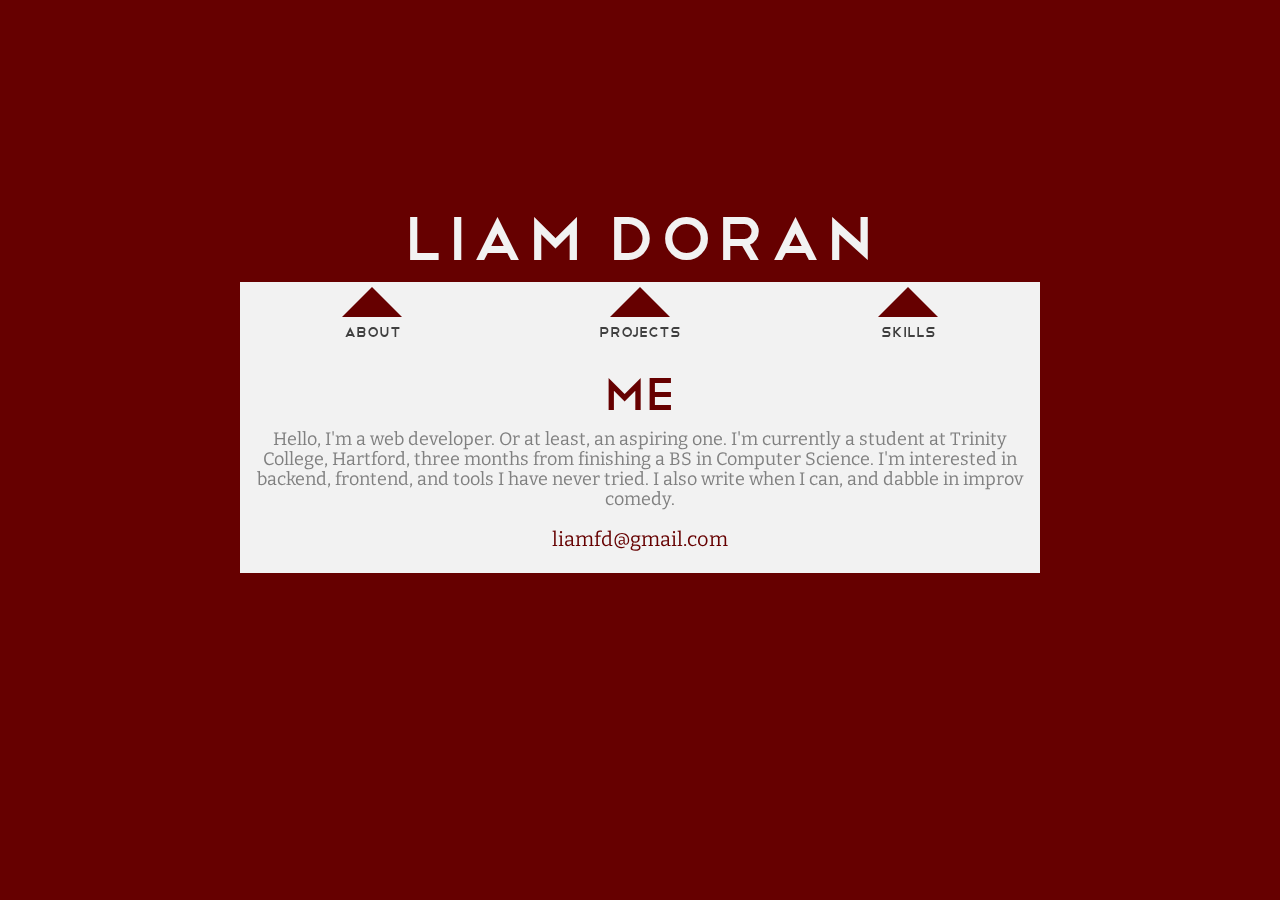
==== biopage.html @ 23847b9d "firefox fix for triangles added" ====
<!DOCTYPE html><html><head><title>Liam F Doran</title><meta charset="utf-8"><meta name="viewport" content="width=device-width, user-scalable=false"><link rel="stylesheet" type="text/css" href="resources/stylesheets/screen.css"><link href="http://fonts.googleapis.com/css?family=Bitter:400,700,400italic" rel="stylesheet" type="text/css"><script language="javascript" type="text/javascript" src="resources/js/lib/jquery-1.9.0.min.js"></script><script language="javascript" type="text/javascript" src="resources/js/background.js"></script><script language="javascript" type="text/javascript" src="resources/js/lib/jquery.flexslider-min.js"></script></head><body><div id="background-slider" class="flexslider_children"><div class="slides"><li><div class="color-container primary"></div><!--	include ../content/bio--></li><li><div class="color-container secondary"></div><!--	include ../content/bio--></li><li><div class="color-container tertiary"></div><!--	include ../content/bio--></li></div></div><div class="centered"><h1 class="name">Liam Doran</h1><div class="frameWrapper"><nav><div class="navBlock"><div class="navEleWrapper"><div class="navShapeBlock"><div class="filler"></div><div class="triangleContainer"><div class="ffTriangleWrapper"><div class="leftTriangle"></div><div class="midTriangle"></div><div class="rightTriangle"></div></div></div><div class="filler"></div></div><h3 class="navTitle">About</h3></div></div><div class="navBlock centerThird"><div class="navEleWrapper"><div class="navShapeBlock"><div class="filler"></div><div class="triangleContainer"><div class="ffTriangleWrapper"><div class="leftTriangle"></div><div class="midTriangle"></div><div class="rightTriangle"></div></div></div><div class="filler"></div></div><h3 class="navTitle">Projects</h3></div></div><div class="navBlock"><div class="navEleWrapper"><div class="navShapeBlock"><div class="filler"></div><div class="triangleContainer"><div class="ffTriangleWrapper"><div class="leftTriangle"></div><div class="midTriangle"></div><div class="rightTriangle"></div></div></div><div class="filler"></div></div><h3 class="navTitle">Skills</h3></div></div></nav><div class="frame"><div class="container"><!--#red red--><!--#green green--><!--#blue blue--><div class="content"><h2 class="aboutTitle">Me</h2><div class="bioText"><p>Hello, I'm a web developer. Or at least, an aspiring one. I'm currently
a student at Trinity College, Hartford, three months from finishing a BS in Computer Science.
I'm interested in backend, frontend, and tools I have never tried.
I also write when I can, and dabble in improv comedy.</p><a href="mailto:liamfd@gmail.com" class="email">liamfd@gmail.com</a></div></div></div></div></div></div></body></html>
---- resources/stylesheets/screen.css ----
/* Welcome to Compass.
 * In this file you should write your main styles. (or centralize your imports)
 * Import this file using the following HTML or equivalent:
 * <link href="/stylesheets/screen.css" media="screen, projection" rel="stylesheet" type="text/css" /> */
/* line 17, ../../../../../../var/lib/gems/1.9.1/gems/compass-0.12.2/frameworks/compass/stylesheets/compass/reset/_utilities.scss */
html, body, div, span, applet, object, iframe,
h1, h2, h3, h4, h5, h6, p, blockquote, pre,
a, abbr, acronym, address, big, cite, code,
del, dfn, em, img, ins, kbd, q, s, samp,
small, strike, strong, sub, sup, tt, var,
b, u, i, center,
dl, dt, dd, ol, ul, li,
fieldset, form, label, legend,
table, caption, tbody, tfoot, thead, tr, th, td,
article, aside, canvas, details, embed,
figure, figcaption, footer, header, hgroup,
menu, nav, output, ruby, section, summary,
time, mark, audio, video {
  margin: 0;
  padding: 0;
  border: 0;
  font: inherit;
  font-size: 100%;
  vertical-align: baseline;
}

/* line 22, ../../../../../../var/lib/gems/1.9.1/gems/compass-0.12.2/frameworks/compass/stylesheets/compass/reset/_utilities.scss */
html {
  line-height: 1;
}

/* line 24, ../../../../../../var/lib/gems/1.9.1/gems/compass-0.12.2/frameworks/compass/stylesheets/compass/reset/_utilities.scss */
ol, ul {
  list-style: none;
}

/* line 26, ../../../../../../var/lib/gems/1.9.1/gems/compass-0.12.2/frameworks/compass/stylesheets/compass/reset/_utilities.scss */
table {
  border-collapse: collapse;
  border-spacing: 0;
}

/* line 28, ../../../../../../var/lib/gems/1.9.1/gems/compass-0.12.2/frameworks/compass/stylesheets/compass/reset/_utilities.scss */
caption, th, td {
  text-align: left;
  font-weight: normal;
  vertical-align: middle;
}

/* line 30, ../../../../../../var/lib/gems/1.9.1/gems/compass-0.12.2/frameworks/compass/stylesheets/compass/reset/_utilities.scss */
q, blockquote {
  quotes: none;
}
/* line 103, ../../../../../../var/lib/gems/1.9.1/gems/compass-0.12.2/frameworks/compass/stylesheets/compass/reset/_utilities.scss */
q:before, q:after, blockquote:before, blockquote:after {
  content: "";
  content: none;
}

/* line 32, ../../../../../../var/lib/gems/1.9.1/gems/compass-0.12.2/frameworks/compass/stylesheets/compass/reset/_utilities.scss */
a img {
  border: none;
}

/* line 116, ../../../../../../var/lib/gems/1.9.1/gems/compass-0.12.2/frameworks/compass/stylesheets/compass/reset/_utilities.scss */
article, aside, details, figcaption, figure, footer, header, hgroup, menu, nav, section, summary {
  display: block;
}

@font-face {
  font-family: "telegrafico";
  src: url('/fonts/telegrafico/telegrafico.ttf') format('truetype');
}

/*
 * jQuery FlexSlider v2.2.0
 * http://www.woothemes.com/flexslider/
 *
 * Copyright 2012 WooThemes
 * Free to use under the GPLv2 license.
 * http://www.gnu.org/licenses/gpl-2.0.html
 *
 * Contributing author: Tyler Smith (@mbmufffin)
 */
/* Browser Resets
*********************************/
/* line 18, ../sass/utils/_flexslider.scss */
.flex-container a:active,
.flexslider a:active,
.flex-container a:focus,
.flexslider a:focus {
  outline: none;
}

/* line 21, ../sass/utils/_flexslider.scss */
.slides,
.flex-control-nav,
.flex-direction-nav {
  margin: 0;
  padding: 0;
  list-style: none;
}

/* Icon Fonts
*********************************/
/* Font-face Icons */
@font-face {
  font-family: 'flexslider-icon';
  src: url("fonts/flexslider-icon.eot");
  src: url("fonts/flexslider-icon.eot?#iefix") format("embedded-opentype"), url("fonts/flexslider-icon.woff") format("woff"), url("fonts/flexslider-icon.ttf") format("truetype"), url("fonts/flexslider-icon.svg#flexslider-icon") format("svg");
  font-weight: normal;
  font-style: normal;
}

/* FlexSlider Necessary Styles
*********************************/
/* line 39, ../sass/utils/_flexslider.scss */
.flexslider {
  margin: 0;
  padding: 0;
}

/* line 40, ../sass/utils/_flexslider.scss */
.flexslider .slides > li {
  display: none;
  -webkit-backface-visibility: hidden;
}

/* Hide the slides before the JS is loaded. Avoids image jumping */
/* line 41, ../sass/utils/_flexslider.scss */
.flexslider .slides img {
  width: 100%;
  display: block;
}

/* line 42, ../sass/utils/_flexslider.scss */
.flex-pauseplay span {
  text-transform: capitalize;
}

/* Clearfix for the .slides element */
/* line 45, ../sass/utils/_flexslider.scss */
.slides:after {
  content: "\0020";
  display: block;
  clear: both;
  visibility: hidden;
  line-height: 0;
  height: 0;
}

/* line 46, ../sass/utils/_flexslider.scss */
html[xmlns] .slides {
  display: block;
}

/* line 47, ../sass/utils/_flexslider.scss */
* html .slides {
  height: 1%;
}

/* No JavaScript Fallback */
/* If you are not using another script, such as Modernizr, make sure you
 * include js that eliminates this class on page load */
/* line 52, ../sass/utils/_flexslider.scss */
.no-js .slides > li:first-child {
  display: block;
}

/* FlexSlider Default Theme
*********************************/
/* line 56, ../sass/utils/_flexslider.scss */
.flexslider {
  margin: 0 0 60px;
  background: #fff;
  border: 4px solid #fff;
  position: relative;
  -webkit-border-radius: 4px;
  -moz-border-radius: 4px;
  -o-border-radius: 4px;
  border-radius: 4px;
  -webkit-box-shadow: 0 1px 4px rgba(0, 0, 0, 0.2);
  -moz-box-shadow: 0 1px 4px rgba(0, 0, 0, 0.2);
  -o-box-shadow: 0 1px 4px rgba(0, 0, 0, 0.2);
  box-shadow: 0 1px 4px rgba(0, 0, 0, 0.2);
  zoom: 1;
}

/* line 57, ../sass/utils/_flexslider.scss */
.flex-viewport {
  max-height: 2000px;
  -webkit-transition: all 1s ease;
  -moz-transition: all 1s ease;
  -o-transition: all 1s ease;
  transition: all 1s ease;
}

/* line 58, ../sass/utils/_flexslider.scss */
.loading .flex-viewport {
  max-height: 300px;
}

/* line 59, ../sass/utils/_flexslider.scss */
.flexslider .slides {
  zoom: 1;
}

/* line 60, ../sass/utils/_flexslider.scss */
.carousel li {
  margin-right: 5px;
}

/* Direction Nav */
/* line 63, ../sass/utils/_flexslider.scss */
.flex-direction-nav {
  *height: 0;
}

/* line 64, ../sass/utils/_flexslider.scss */
.flex-direction-nav a {
  display: block;
  width: 40px;
  height: 40px;
  margin: -20px 0 0;
  position: absolute;
  top: 50%;
  z-index: 10;
  overflow: hidden;
  opacity: 0;
  cursor: pointer;
  color: rgba(0, 0, 0, 0.8);
  text-shadow: 1px 1px 0 rgba(255, 255, 255, 0.3);
  -webkit-transition: all .3s ease;
  -moz-transition: all .3s ease;
  transition: all .3s ease;
}

/* line 65, ../sass/utils/_flexslider.scss */
.flex-direction-nav .flex-prev {
  left: -50px;
}

/* line 66, ../sass/utils/_flexslider.scss */
.flex-direction-nav .flex-next {
  right: -50px;
  text-align: right;
}

/* line 67, ../sass/utils/_flexslider.scss */
.flexslider:hover .flex-prev {
  opacity: 0.7;
  left: 10px;
}

/* line 68, ../sass/utils/_flexslider.scss */
.flexslider:hover .flex-next {
  opacity: 0.7;
  right: 10px;
}

/* line 69, ../sass/utils/_flexslider.scss */
.flexslider:hover .flex-next:hover, .flexslider:hover .flex-prev:hover {
  opacity: 1;
}

/* line 70, ../sass/utils/_flexslider.scss */
.flex-direction-nav .flex-disabled {
  opacity: 0 !important;
  filter: alpha(opacity=0);
  cursor: default;
}

/* line 71, ../sass/utils/_flexslider.scss */
.flex-direction-nav a:before {
  font-family: "flexslider-icon";
  font-size: 40px;
  display: inline-block;
  content: '\f001';
}

/* line 72, ../sass/utils/_flexslider.scss */
.flex-direction-nav a.flex-next:before {
  content: '\f002';
}

/* Pause/Play */
/* line 75, ../sass/utils/_flexslider.scss */
.flex-pauseplay a {
  display: block;
  width: 20px;
  height: 20px;
  position: absolute;
  bottom: 5px;
  left: 10px;
  opacity: 0.8;
  z-index: 10;
  overflow: hidden;
  cursor: pointer;
  color: #000;
}

/* line 76, ../sass/utils/_flexslider.scss */
.flex-pauseplay a:before {
  font-family: "flexslider-icon";
  font-size: 20px;
  display: inline-block;
  content: '\f004';
}

/* line 77, ../sass/utils/_flexslider.scss */
.flex-pauseplay a:hover {
  opacity: 1;
}

/* line 78, ../sass/utils/_flexslider.scss */
.flex-pauseplay a.flex-play:before {
  content: '\f003';
}

/* Control Nav */
/* line 81, ../sass/utils/_flexslider.scss */
.flex-control-nav {
  width: 100%;
  position: absolute;
  bottom: -40px;
  text-align: center;
}

/* line 82, ../sass/utils/_flexslider.scss */
.flex-control-nav li {
  margin: 0 6px;
  display: inline-block;
  zoom: 1;
  *display: inline;
}

/* line 83, ../sass/utils/_flexslider.scss */
.flex-control-paging li a {
  width: 11px;
  height: 11px;
  display: block;
  background: #666;
  background: rgba(0, 0, 0, 0.5);
  cursor: pointer;
  text-indent: -9999px;
  -webkit-border-radius: 20px;
  -moz-border-radius: 20px;
  -o-border-radius: 20px;
  border-radius: 20px;
  -webkit-box-shadow: inset 0 0 3px rgba(0, 0, 0, 0.3);
  -moz-box-shadow: inset 0 0 3px rgba(0, 0, 0, 0.3);
  -o-box-shadow: inset 0 0 3px rgba(0, 0, 0, 0.3);
  box-shadow: inset 0 0 3px rgba(0, 0, 0, 0.3);
}

/* line 84, ../sass/utils/_flexslider.scss */
.flex-control-paging li a:hover {
  background: #333;
  background: rgba(0, 0, 0, 0.7);
}

/* line 85, ../sass/utils/_flexslider.scss */
.flex-control-paging li a.flex-active {
  background: #000;
  background: rgba(0, 0, 0, 0.9);
  cursor: default;
}

/* line 87, ../sass/utils/_flexslider.scss */
.flex-control-thumbs {
  margin: 5px 0 0;
  position: static;
  overflow: hidden;
}

/* line 88, ../sass/utils/_flexslider.scss */
.flex-control-thumbs li {
  width: 25%;
  float: left;
  margin: 0;
}

/* line 89, ../sass/utils/_flexslider.scss */
.flex-control-thumbs img {
  width: 100%;
  display: block;
  opacity: .7;
  cursor: pointer;
}

/* line 90, ../sass/utils/_flexslider.scss */
.flex-control-thumbs img:hover {
  opacity: 1;
}

/* line 91, ../sass/utils/_flexslider.scss */
.flex-control-thumbs .flex-active {
  opacity: 1;
  cursor: default;
}

@media screen and (max-width: 860px) {
  /* line 94, ../sass/utils/_flexslider.scss */
  .flex-direction-nav .flex-prev {
    opacity: 1;
    left: 10px;
  }

  /* line 95, ../sass/utils/_flexslider.scss */
  .flex-direction-nav .flex-next {
    opacity: 1;
    right: 10px;
  }
}
/* line 1, ../sass/shared/_common.scss */
body {
  background-color: gray;
  font-size: 62.5%;
  height: 100%;
}

/* line 7, ../sass/shared/_common.scss */
h1, h2, h3, h4, h5, h6 {
  font-family: "telegrafico", "Times New Roman", sans-serif;
}

/* line 10, ../sass/shared/_common.scss */
h1 {
  font-size: 8em;
}

/* line 15, ../sass/shared/_common.scss */
h2 {
  font-size: 6em;
}

/* line 19, ../sass/shared/_common.scss */
h3 {
  font-size: 1.8em;
}

/* line 23, ../sass/shared/_common.scss */
p, a {
  font-family: "Bitter";
  font-size: 1.8em;
}

/* line 28, ../sass/shared/_common.scss */
img {
  max-width: 100%;
}

/* line 32, ../sass/shared/_common.scss */
*, *:before, *:after {
  -moz-box-sizing: border-box;
  -webkit-box-sizing: border-box;
  box-sizing: border-box;
}

/* line 36, ../sass/shared/_common.scss */
strong {
  font-weight: bold;
}

/* line 40, ../sass/shared/_common.scss */
.primary {
  background-color: #660000;
}

/* line 44, ../sass/shared/_common.scss */
.secondary {
  background-color: #001030;
}

/* line 48, ../sass/shared/_common.scss */
.tertiary {
  background-color: #004400;
}

/* line 1, ../sass/shared/_frame.scss */
#background-slider {
  background-color: gray;
  display: block;
  position: absolute;
  top: 0px;
  left: 0px;
  height: 100%;
  overflow: hidden !important;
  width: 100%;
  z-index: -1;
  border-width: 0px;
  margin-bottom: 0px;
}
/* line 15, ../sass/shared/_frame.scss */
#background-slider .slides {
  position: relative;
  height: 10000px;
  width: 100%;
  background-color: #0b0b0b;
}
/* line 22, ../sass/shared/_frame.scss */
#background-slider .slides li {
  position: relative;
  height: 100%;
  width: 100%;
}
/* line 27, ../sass/shared/_frame.scss */
#background-slider .slides li .color-container, #background-slider .slides li .primary, #background-slider .slides li .secondary, #background-slider .slides li .tertiary {
  position: relative;
  min-height: 100%;
  min-width: 100%;
}

/* line 38, ../sass/shared/_frame.scss */
.centered {
  margin-top: 15%;
  text-align: center;
}

/* line 42, ../sass/shared/_frame.scss */
.frameWrapper {
  display: inline-block;
  max-width: 800px;
  width: 100%;
  z-index: 10;
}

/* line 51, ../sass/shared/_frame.scss */
.frame {
  display: inline-block;
  background-color: #f2f2f2;
  width: 100%;
}

/* line 58, ../sass/shared/_frame.scss */
h1.name {
  letter-spacing: 3px;
  color: #f2f2f2;
  font-family: "telegrafico", "Times New Roman", sans-serif;
}

/* line 64, ../sass/shared/_frame.scss */
.container {
  padding: 20px 10px;
}

/* line 68, ../sass/shared/_frame.scss */
a.email {
  display: inline-block;
  text-decoration: none;
  margin-top: 20px;
  color: #660000;
  font-size: 20px;
}

		                                   /*
$triangleHeight: 30px; //really a width too
.navEleWrapper{
	width:100%;
	margin-top:$navHeight - $triangleHeight; //moves it as far from top as it can

	.triangle{
		display:inline-block;

		width: 0; 
		height: 0; 
		border-left: $triangleHeight solid transparent;
		border-right: $triangleHeight solid transparent;
		
		border-bottom: $triangleHeight solid $primary;

		-webkit-transition: all 0.3s ease-out;
		-moz-transition: all 0.3s ease-out;
		-ms-transition: all 0.3s ease-out; /* IE10 is actually unprefixed */
	/*	-o-transition: all 0.3s ease-out;
		transition: all 0.3s ease-out;
		//border-radius:10000px;
		//width:$circleDiameter;
		//height:$circleDiameter;
	}
	h3.title{

	}
}
*/
/*border-left: $triangleHeight solid transparent;
border-right: $triangleHeight solid transparent;
border-bottom:0px solid transparent;
border-top: $triangleHeight solid $primary;*/
/*
.navBlock:hover{
	background-color:$primary;
	.navCircle{
		background-color:$white;
	}
}*/
/* line 3, ../sass/shared/_newnav.scss */
nav {
  display: inline-block;
  height: 40px;
  text-align: center;
  width: 100%;
}

/* line 12, ../sass/shared/_newnav.scss */
.navBlock {
  display: inline-block;
  width: 33%;
}
/* line 17, ../sass/shared/_newnav.scss */
.navBlock .navEleWrapper {
  width: 100%;
  margin-top: 10px;
}
/* line 20, ../sass/shared/_newnav.scss */
.navBlock .navEleWrapper h3.navTitle {
  display: inline-block;
  background-color: #f2f2f2;
  color: #404040;
  width: 100%;
}

/* line 28, ../sass/shared/_newnav.scss */
.centerThird {
  width: 34%;
}

/* line 31, ../sass/shared/_newnav.scss */
.navShapeBlock {
  text-align: center;
  width: 100%;
  border: 5px solid #f2f2f2;
  display: table;
  table-layout: fixed;
  margin-left: auto;
  margin-right: auto;
}

/* line 43, ../sass/shared/_newnav.scss */
.ffTriangleWrapper {
  position: relative;
  display: block;
  height: 30px;
}

/* line 49, ../sass/shared/_newnav.scss */
.triangleContainer {
  display: table-cell;
  width: 60px;
  height: 30px;
}
/* line 54, ../sass/shared/_newnav.scss */
.triangleContainer .triangle, .triangleContainer .leftTriangle, .triangleContainer .rightTriangle, .triangleContainer .midTriangle {
  display: inline-block;
  position: absolute;
  left: 0;
  z-index: 2;
  width: 0;
  height: 0;
  border-top: 30px solid #f2f2f2;
  border-left: 30px solid transparent;
  border-right: 30px solid transparent;
}
/* line 70, ../sass/shared/_newnav.scss */
.triangleContainer .leftTriangle {
  left: 0;
  border-left: 0px solid transparent;
}
/* line 76, ../sass/shared/_newnav.scss */
.triangleContainer .rightTriangle {
  left: 30px;
  border-right: 0px solid transparent;
}
/* line 81, ../sass/shared/_newnav.scss */
.triangleContainer .midTriangle {
  border-top: 0px solid transparent;
  border-bottom: 30px solid transparent;
}

/* line 88, ../sass/shared/_newnav.scss */
.filler {
  display: table-cell;
  height: 30px;
  background-color: #f2f2f2;
}

/* line 94, ../sass/shared/_newnav.scss */
.triangleContainer:hover .midTriangle {
  border-bottom: 30px solid rgba(255, 255, 255, 0.3);
}

/* line 1, ../sass/content/_bio.scss */
h2.aboutTitle {
  color: #660000;
}

/* line 5, ../sass/content/_bio.scss */
.bioText {
  padding-top: 10px;
  line-height: 20px;
}
/* line 8, ../sass/content/_bio.scss */
.bioText p {
  color: gray;
}

/* line 13, ../sass/content/_bio.scss */
.bioWrapper {
  width: 100%;
}

/* line 4, ../sass/content/_projects.scss */
h2.projectsTitle {
  color: #001030;
}

/* line 7, ../sass/content/_projects.scss */
.projectsRow {
  width: 100%;
  text-align: center;
  min-height: 150px;
  margin-top: 10px;
}

/* line 13, ../sass/content/_projects.scss */
.project {
  display: inline-block;
  width: 30%;
  height: 30px;
  text-align: center;
}

/* line 20, ../sass/content/_projects.scss */
.projectImageContainer {
  width: 100%;
  height: 134px;
  position: relative;
  display: inline-block;
  	/*width:30%;
  	vertical-align:top;
  
  	background-color:$grey;
  	height:30px;*/
}
/* line 33, ../sass/content/_projects.scss */
.projectImageContainer .projectImage, .projectImageContainer .details {
  width: 100%;
  height: 133px;
  position: absolute;
  top: 0;
  left: 0;
  z-index: 1;
}
/* line 42, ../sass/content/_projects.scss */
.projectImageContainer .details {
  display: none;
  z-index: 10;
  background-color: rgba(0, 0, 0, 0.8);
}
/* line 46, ../sass/content/_projects.scss */
.projectImageContainer .details .text {
  margin-top: 16%;
  color: #f2f2f2;
}
/* line 60, ../sass/content/_projects.scss */
.projectImageContainer .projectImage {
  text-align: center;
}
/* line 62, ../sass/content/_projects.scss */
.projectImageContainer .projectImage img {
  display: inline-block;
}

@media only screen and (min-device-width: 800px), only screen and (min-width: 800px) {
  /* line 70, ../sass/content/_projects.scss */
  .projectImage:hover + .details, .details:hover {
    display: block;
  }
}
@media only screen and (max-device-width: 800px), only screen and (max-width: 800px) {
  /* line 76, ../sass/content/_projects.scss */
  h3 {
    color: #404040;
  }

  /* line 80, ../sass/content/_projects.scss */
  .project {
    width: 100%;
    min-height: 120px;
    text-align: left;
  }

  /* line 85, ../sass/content/_projects.scss */
  a.projectImageContainer {
    width: 100%;
    display: inline-block;
    position: static;
    text-align: center;
    min-height: 100px;
  }
  /* line 92, ../sass/content/_projects.scss */
  a.projectImageContainer .projectImage, a.projectImageContainer .details {
    height: 100px;
    position: static;
    display: inline-block;
    vertical-align: top;
  }
  /* line 98, ../sass/content/_projects.scss */
  a.projectImageContainer .details {
    background-color: #f2f2f2;
    width: 60%;
  }
  /* line 101, ../sass/content/_projects.scss */
  a.projectImageContainer .details .text {
    margin-top: 0%;
    color: gray;
  }
  /* line 106, ../sass/content/_projects.scss */
  a.projectImageContainer .projectImage {
    width: 40%;
  }

  /* line 110, ../sass/content/_projects.scss */
  .projectImage:hover + .details, .details:hover {
    display: inline-block;
  }

  /* line 114, ../sass/content/_projects.scss */
  img {
    max-height: 100%;
  }
}
/* line 1, ../sass/content/_contact.scss */
h2.contactTitle {
  color: #004400;
}

/* line 5, ../sass/content/_contact.scss */
.skillsContainer {
  display: inline-block;
  text-align: left;
  max-width: 600px;
  color: gray;
}

/* line 12, ../sass/content/_contact.scss */
.area {
  margin: 10px 0px;
}

/* line 1, ../sass/content/_single.scss */
.carWrapper {
  display: inline-block;
  width: 780px;
  text-align: center;
}

/* line 7, ../sass/content/_single.scss */
#content-slider {
  background-color: #f2f2f2;
  border-radius: 0px;
  border-width: 0px;
  box-shadow: none;
  margin-bottom: 0px;
}
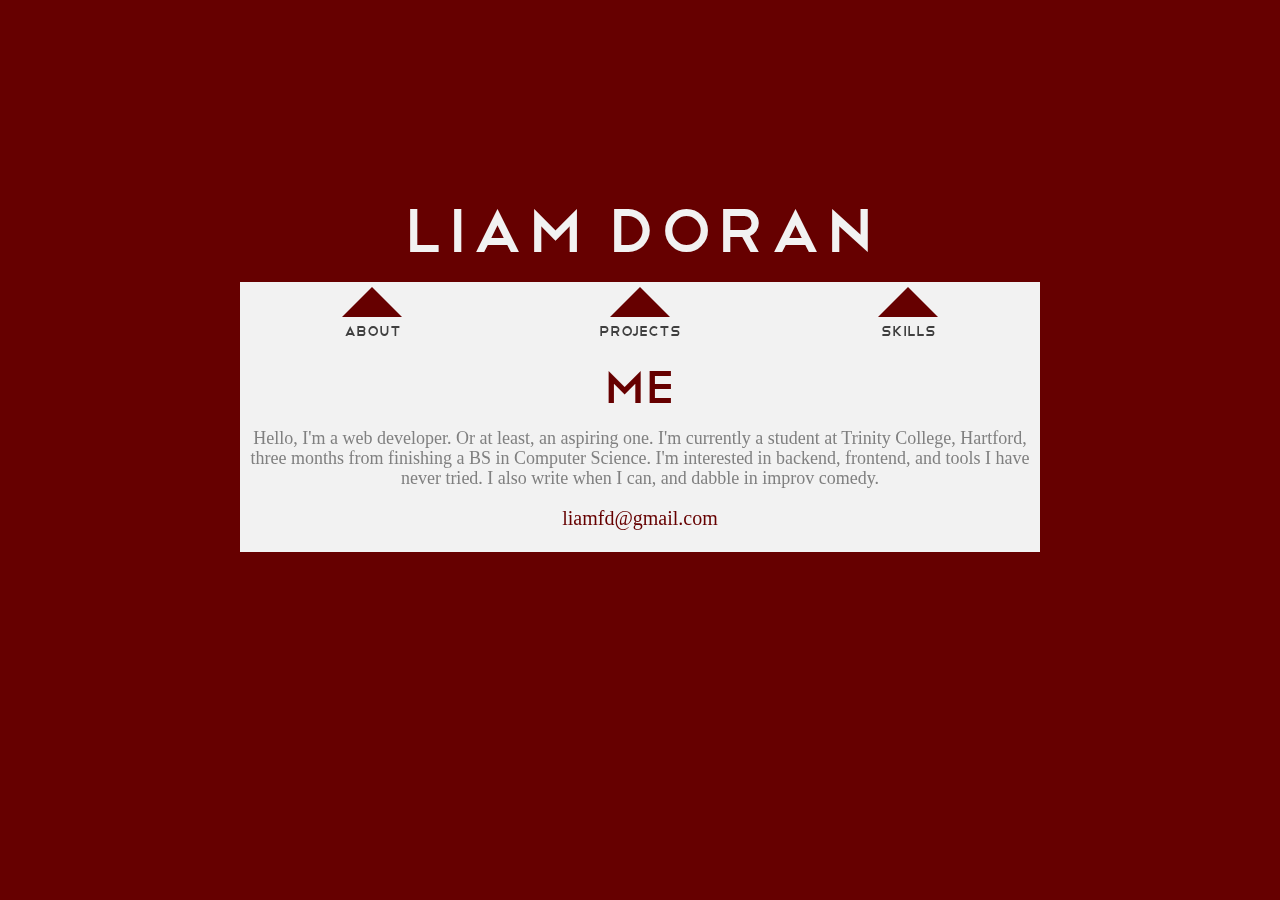
==== commit b86b7eb8: "perhaps fixed fonts, even for ie" ====
--- a/biopage.html
+++ b/biopage.html
@@ -1,4 +1,4 @@
-<!DOCTYPE html><html><head><title>Liam F Doran</title><meta charset="utf-8"><meta name="viewport" content="width=device-width, user-scalable=false"><link rel="stylesheet" type="text/css" href="resources/stylesheets/screen.css"><link href="http://fonts.googleapis.com/css?family=Bitter:400,700,400italic" rel="stylesheet" type="text/css"><script language="javascript" type="text/javascript" src="resources/js/lib/jquery-1.9.0.min.js"></script><script language="javascript" type="text/javascript" src="resources/js/background.js"></script><script language="javascript" type="text/javascript" src="resources/js/lib/jquery.flexslider-min.js"></script></head><body><div id="background-slider" class="flexslider_children"><div class="slides"><li><div class="color-container primary"></div><!--	include ../content/bio--></li><li><div class="color-container secondary"></div><!--	include ../content/bio--></li><li><div class="color-container tertiary"></div><!--	include ../content/bio--></li></div></div><div class="centered"><h1 class="name">Liam Doran</h1><div class="frameWrapper"><nav><div class="navBlock"><div class="navEleWrapper"><div class="navShapeBlock"><div class="filler"></div><div class="triangleContainer"><div class="ffTriangleWrapper"><div class="leftTriangle"></div><div class="midTriangle"></div><div class="rightTriangle"></div></div></div><div class="filler"></div></div><h3 class="navTitle">About</h3></div></div><div class="navBlock centerThird"><div class="navEleWrapper"><div class="navShapeBlock"><div class="filler"></div><div class="triangleContainer"><div class="ffTriangleWrapper"><div class="leftTriangle"></div><div class="midTriangle"></div><div class="rightTriangle"></div></div></div><div class="filler"></div></div><h3 class="navTitle">Projects</h3></div></div><div class="navBlock"><div class="navEleWrapper"><div class="navShapeBlock"><div class="filler"></div><div class="triangleContainer"><div class="ffTriangleWrapper"><div class="leftTriangle"></div><div class="midTriangle"></div><div class="rightTriangle"></div></div></div><div class="filler"></div></div><h3 class="navTitle">Skills</h3></div></div></nav><div class="frame"><div class="container"><!--#red red--><!--#green green--><!--#blue blue--><div class="content"><h2 class="aboutTitle">Me</h2><div class="bioText"><p>Hello, I'm a web developer. Or at least, an aspiring one. I'm currently
+<!DOCTYPE html><html><head><title>Liam F Doran</title><meta charset="utf-8"><meta name="viewport" content="width=device-width, user-scalable=false"><link rel="stylesheet" type="text/css" href="resources/stylesheets/screen.css"><script language="javascript" type="text/javascript" src="resources/js/lib/jquery-1.9.0.min.js"></script><script language="javascript" type="text/javascript" src="resources/js/background.js"></script><script language="javascript" type="text/javascript" src="resources/js/lib/jquery.flexslider-min.js"></script></head><body><div id="background-slider" class="flexslider_children"><div class="slides"><li><div class="color-container primary"></div><!--	include ../content/bio--></li><li><div class="color-container secondary"></div><!--	include ../content/bio--></li><li><div class="color-container tertiary"></div><!--	include ../content/bio--></li></div></div><div class="centered"><h1 class="name">Liam Doran</h1><div class="frameWrapper"><nav><div class="navBlock"><div class="navEleWrapper"><div class="navShapeBlock"><div class="filler"></div><div class="triangleContainer"><div class="ffTriangleWrapper"><div class="leftTriangle"></div><div class="midTriangle"></div><div class="rightTriangle"></div></div></div><div class="filler"></div></div><h3 class="navTitle">About</h3></div></div><div class="navBlock centerThird"><div class="navEleWrapper"><div class="navShapeBlock"><div class="filler"></div><div class="triangleContainer"><div class="ffTriangleWrapper"><div class="leftTriangle"></div><div class="midTriangle"></div><div class="rightTriangle"></div></div></div><div class="filler"></div></div><h3 class="navTitle">Projects</h3></div></div><div class="navBlock"><div class="navEleWrapper"><div class="navShapeBlock"><div class="filler"></div><div class="triangleContainer"><div class="ffTriangleWrapper"><div class="leftTriangle"></div><div class="midTriangle"></div><div class="rightTriangle"></div></div></div><div class="filler"></div></div><h3 class="navTitle">Skills</h3></div></div></nav><div class="frame"><div class="container"><!--#red red--><!--#green green--><!--#blue blue--><div class="content"><h2 class="aboutTitle">Me</h2><div class="bioText"><p>Hello, I'm a web developer. Or at least, an aspiring one. I'm currently
 a student at Trinity College, Hartford, three months from finishing a BS in Computer Science.
 I'm interested in backend, frontend, and tools I have never tried.
 I also write when I can, and dabble in improv comedy.</p><a href="mailto:liamfd@gmail.com" class="email">liamfd@gmail.com</a></div></div></div></div></div></div></body></html>--- a/resources/stylesheets/screen.css
+++ b/resources/stylesheets/screen.css
@@ -69,7 +69,21 @@
 
 @font-face {
   font-family: "telegrafico";
-  src: url('/fonts/telegrafico/telegrafico.ttf') format('truetype');
+  src: url('/fonts/telegrafico/telegrafico-webfont.eot');
+  src: url('/fonts/telegrafico/telegrafico-webfont.eot?#iefix') format('eot'), url('/fonts/telegrafico/telegrafico-webfont.ttf') format('truetype'), url('/fonts/telegrafico/telegrafico-webfont.svg') format('svg'), url('/fonts/telegrafico/telegrafico-webfont.woff') format('woff'), url('/fonts/telegrafico/telegrafico-webfont.eot') format('embedded-opentype');
+}
+
+@font-face {
+  font-family: "bitter";
+  src: url('/fonts/bitter/bitter-webfont.eot');
+  src: url('/fonts/bitter/bitter-webfont.eot?#iefix') format('eot'), url('/fonts/bitter/bitter-webfont.ttf') format('truetype'), url('/fonts/bitter/bitter-webfont.svg') format('svg'), url('/fonts/bitter/bitter-webfont.woff') format('woff'), url('/fonts/bitter/bitter-webfont.eot') format('embedded-opentype');
+}
+
+@font-face {
+  font-family: "bitter";
+  src: url('/fonts/bitter-bold/bitter-bold-webfont.eot');
+  src: url('/fonts/bitter-bold/bitter-bold-webfont.eot?#iefix') format('eot'), url('/fonts/bitter-bold/bitter-bold-webfont.ttf') format('truetype'), url('/fonts/bitter-bold/bitter-bold-webfont.svg') format('svg'), url('/fonts/bitter-bold/bitter-bold-webfont.woff') format('woff'), url('/fonts/bitter-bold/bitter-bold-webfont.eot') format('embedded-opentype');
+  font-weight: bold;
 }
 
 /*
@@ -421,7 +435,7 @@
 
 /* line 7, ../sass/shared/_common.scss */
 h1, h2, h3, h4, h5, h6 {
-  font-family: "telegrafico", "Times New Roman", sans-serif;
+  font-family: "telegrafico", Arial, Helvetica, sans-serif;
 }
 
 /* line 10, ../sass/shared/_common.scss */
@@ -441,7 +455,7 @@
 
 /* line 23, ../sass/shared/_common.scss */
 p, a {
-  font-family: "Bitter";
+  font-family: "bitter", Georgia, serif;
   font-size: 1.8em;
 }
 
@@ -536,7 +550,7 @@
 h1.name {
   letter-spacing: 3px;
   color: #f2f2f2;
-  font-family: "telegrafico", "Times New Roman", sans-serif;
+  font-family: "telegrafico", Arial, Helvetica, sans-serif;
 }
 
 /* line 64, ../sass/shared/_frame.scss */
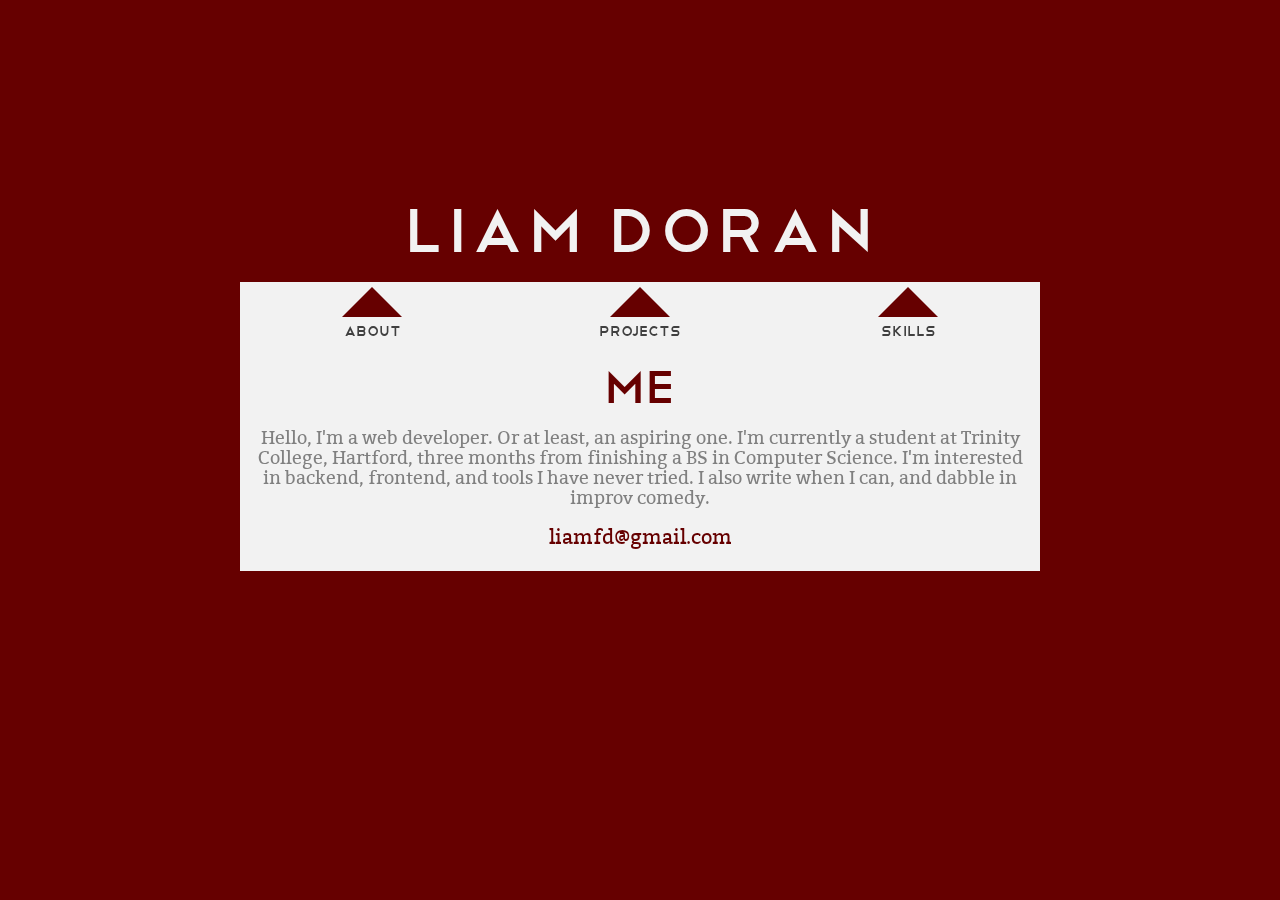
==== commit b273ec91: "fixed fonts" ====
--- a/biopage.html
+++ b/biopage.html
@@ -1,4 +1,4 @@
-<!DOCTYPE html><html><head><title>Liam F Doran</title><meta charset="utf-8"><meta name="viewport" content="width=device-width, user-scalable=false"><link rel="stylesheet" type="text/css" href="resources/stylesheets/screen.css"><script language="javascript" type="text/javascript" src="resources/js/lib/jquery-1.9.0.min.js"></script><script language="javascript" type="text/javascript" src="resources/js/background.js"></script><script language="javascript" type="text/javascript" src="resources/js/lib/jquery.flexslider-min.js"></script></head><body><div id="background-slider" class="flexslider_children"><div class="slides"><li><div class="color-container primary"></div><!--	include ../content/bio--></li><li><div class="color-container secondary"></div><!--	include ../content/bio--></li><li><div class="color-container tertiary"></div><!--	include ../content/bio--></li></div></div><div class="centered"><h1 class="name">Liam Doran</h1><div class="frameWrapper"><nav><div class="navBlock"><div class="navEleWrapper"><div class="navShapeBlock"><div class="filler"></div><div class="triangleContainer"><div class="ffTriangleWrapper"><div class="leftTriangle"></div><div class="midTriangle"></div><div class="rightTriangle"></div></div></div><div class="filler"></div></div><h3 class="navTitle">About</h3></div></div><div class="navBlock centerThird"><div class="navEleWrapper"><div class="navShapeBlock"><div class="filler"></div><div class="triangleContainer"><div class="ffTriangleWrapper"><div class="leftTriangle"></div><div class="midTriangle"></div><div class="rightTriangle"></div></div></div><div class="filler"></div></div><h3 class="navTitle">Projects</h3></div></div><div class="navBlock"><div class="navEleWrapper"><div class="navShapeBlock"><div class="filler"></div><div class="triangleContainer"><div class="ffTriangleWrapper"><div class="leftTriangle"></div><div class="midTriangle"></div><div class="rightTriangle"></div></div></div><div class="filler"></div></div><h3 class="navTitle">Skills</h3></div></div></nav><div class="frame"><div class="container"><!--#red red--><!--#green green--><!--#blue blue--><div class="content"><h2 class="aboutTitle">Me</h2><div class="bioText"><p>Hello, I'm a web developer. Or at least, an aspiring one. I'm currently
+<!DOCTYPE html><html><head><title>Liam F Doran</title><meta charset="utf-8"><meta name="viewport" content="width=device-width, user-scalable=false, initial-scale=1, maximum-scale=1"><link rel="stylesheet" type="text/css" href="resources/stylesheets/screen.css"><script language="javascript" type="text/javascript" src="resources/js/lib/jquery-1.9.0.min.js"></script><script language="javascript" type="text/javascript" src="resources/js/background.js"></script><script language="javascript" type="text/javascript" src="resources/js/lib/jquery.flexslider-min.js"></script></head><body><div id="background-slider" class="flexslider_children"><div class="slides"><li><div class="color-container primary"></div><!--	include ../content/bio--></li><li><div class="color-container secondary"></div><!--	include ../content/bio--></li><li><div class="color-container tertiary"></div><!--	include ../content/bio--></li></div></div><div class="centered"><h1 class="name">Liam Doran</h1><div class="frameWrapper"><nav><div class="navBlock"><div class="navEleWrapper"><div class="navShapeBlock"><div class="filler"></div><div class="triangleContainer"><div class="ffTriangleWrapper"><div class="leftTriangle"></div><div class="midTriangle"></div><div class="rightTriangle"></div></div></div><div class="filler"></div></div><h3 class="navTitle">About</h3></div></div><div class="navBlock centerThird"><div class="navEleWrapper"><div class="navShapeBlock"><div class="filler"></div><div class="triangleContainer"><div class="ffTriangleWrapper"><div class="leftTriangle"></div><div class="midTriangle"></div><div class="rightTriangle"></div></div></div><div class="filler"></div></div><h3 class="navTitle">Projects</h3></div></div><div class="navBlock"><div class="navEleWrapper"><div class="navShapeBlock"><div class="filler"></div><div class="triangleContainer"><div class="ffTriangleWrapper"><div class="leftTriangle"></div><div class="midTriangle"></div><div class="rightTriangle"></div></div></div><div class="filler"></div></div><h3 class="navTitle">Skills</h3></div></div></nav><div class="frame"><div class="container"><!--#red red--><!--#green green--><!--#blue blue--><div class="content"><h2 class="aboutTitle">Me</h2><div class="bioText"><p>Hello, I'm a web developer. Or at least, an aspiring one. I'm currently
 a student at Trinity College, Hartford, three months from finishing a BS in Computer Science.
 I'm interested in backend, frontend, and tools I have never tried.
 I also write when I can, and dabble in improv comedy.</p><a href="mailto:liamfd@gmail.com" class="email">liamfd@gmail.com</a></div></div></div></div></div></div></body></html>--- a/resources/stylesheets/screen.css
+++ b/resources/stylesheets/screen.css
@@ -75,14 +75,14 @@
 
 @font-face {
   font-family: "bitter";
-  src: url('/fonts/bitter/bitter-webfont.eot');
-  src: url('/fonts/bitter/bitter-webfont.eot?#iefix') format('eot'), url('/fonts/bitter/bitter-webfont.ttf') format('truetype'), url('/fonts/bitter/bitter-webfont.svg') format('svg'), url('/fonts/bitter/bitter-webfont.woff') format('woff'), url('/fonts/bitter/bitter-webfont.eot') format('embedded-opentype');
+  src: url('/fonts/Bitter/bitter-regular-webfont.eot');
+  src: url('/fonts/Bitter/bitter-regular-webfont.eot?#iefix') format('eot'), url('/fonts/Bitter/bitter-regular-webfont.ttf') format('truetype'), url('/fonts/Bitter/bitter-regular-webfont.svg') format('svg'), url('/fonts/Bitter/bitter-regular-webfont.woff') format('woff'), url('/fonts/Bitter/bitter-regular-webfont.eot') format('embedded-opentype');
 }
 
 @font-face {
   font-family: "bitter";
-  src: url('/fonts/bitter-bold/bitter-bold-webfont.eot');
-  src: url('/fonts/bitter-bold/bitter-bold-webfont.eot?#iefix') format('eot'), url('/fonts/bitter-bold/bitter-bold-webfont.ttf') format('truetype'), url('/fonts/bitter-bold/bitter-bold-webfont.svg') format('svg'), url('/fonts/bitter-bold/bitter-bold-webfont.woff') format('woff'), url('/fonts/bitter-bold/bitter-bold-webfont.eot') format('embedded-opentype');
+  src: url('/fonts/Bitter-bold/bitter-bold-webfont.eot');
+  src: url('/fonts/Bitter-bold/bitter-bold-webfont.eot?#iefix') format('eot'), url('/fonts/Bitter-bold/bitter-bold-webfont.ttf') format('truetype'), url('/fonts/Bitter-bold/bitter-bold-webfont.svg') format('svg'), url('/fonts/Bitter-bold/bitter-bold-webfont.woff') format('woff'), url('/fonts/Bitter-bold/bitter-bold-webfont.eot') format('embedded-opentype');
   font-weight: bold;
 }
 
@@ -459,11 +459,6 @@
   font-size: 1.8em;
 }
 
-/* line 28, ../sass/shared/_common.scss */
-img {
-  max-width: 100%;
-}
-
 /* line 32, ../sass/shared/_common.scss */
 *, *:before, *:after {
   -moz-box-sizing: border-box;
@@ -644,26 +639,28 @@
   text-align: center;
   width: 100%;
   border: 5px solid #f2f2f2;
-  display: table;
-  table-layout: fixed;
+  display: -webkit-box;
+  display: -moz-box;
+  display: -ms-flexbox;
+  display: -webkit-flex;
+  display: flex;
   margin-left: auto;
   margin-right: auto;
 }
 
-/* line 43, ../sass/shared/_newnav.scss */
+/* line 44, ../sass/shared/_newnav.scss */
 .ffTriangleWrapper {
   position: relative;
   display: block;
   height: 30px;
 }
 
-/* line 49, ../sass/shared/_newnav.scss */
+/* line 50, ../sass/shared/_newnav.scss */
 .triangleContainer {
-  display: table-cell;
   width: 60px;
   height: 30px;
 }
-/* line 54, ../sass/shared/_newnav.scss */
+/* line 55, ../sass/shared/_newnav.scss */
 .triangleContainer .triangle, .triangleContainer .leftTriangle, .triangleContainer .rightTriangle, .triangleContainer .midTriangle {
   display: inline-block;
   position: absolute;
@@ -675,30 +672,34 @@
   border-left: 30px solid transparent;
   border-right: 30px solid transparent;
 }
-/* line 70, ../sass/shared/_newnav.scss */
+/* line 71, ../sass/shared/_newnav.scss */
 .triangleContainer .leftTriangle {
   left: 0;
   border-left: 0px solid transparent;
 }
-/* line 76, ../sass/shared/_newnav.scss */
+/* line 77, ../sass/shared/_newnav.scss */
 .triangleContainer .rightTriangle {
   left: 30px;
   border-right: 0px solid transparent;
 }
-/* line 81, ../sass/shared/_newnav.scss */
+/* line 82, ../sass/shared/_newnav.scss */
 .triangleContainer .midTriangle {
   border-top: 0px solid transparent;
   border-bottom: 30px solid transparent;
 }
 
-/* line 88, ../sass/shared/_newnav.scss */
+/* line 89, ../sass/shared/_newnav.scss */
 .filler {
-  display: table-cell;
+  -webkit-box-flex: 1;
+  -moz-box-flex: 1;
+  -webkit-flex: 1;
+  -ms-flex: 1;
+  flex: 1;
   height: 30px;
   background-color: #f2f2f2;
 }
 
-/* line 94, ../sass/shared/_newnav.scss */
+/* line 96, ../sass/shared/_newnav.scss */
 .triangleContainer:hover .midTriangle {
   border-bottom: 30px solid rgba(255, 255, 255, 0.3);
 }
@@ -743,20 +744,26 @@
   height: 30px;
   text-align: center;
 }
-
-/* line 20, ../sass/content/_projects.scss */
+/* line 18, ../sass/content/_projects.scss */
+.project h3 {
+  font-weight: bold;
+  font-color: #001030;
+}
+
+/* line 24, ../sass/content/_projects.scss */
 .projectImageContainer {
   width: 100%;
   height: 134px;
   position: relative;
   display: inline-block;
+  overflow: hidden;
   	/*width:30%;
   	vertical-align:top;
   
   	background-color:$grey;
   	height:30px;*/
 }
-/* line 33, ../sass/content/_projects.scss */
+/* line 37, ../sass/content/_projects.scss */
 .projectImageContainer .projectImage, .projectImageContainer .details {
   width: 100%;
   height: 133px;
@@ -765,83 +772,90 @@
   left: 0;
   z-index: 1;
 }
-/* line 42, ../sass/content/_projects.scss */
+/* line 46, ../sass/content/_projects.scss */
 .projectImageContainer .details {
   display: none;
   z-index: 10;
   background-color: rgba(0, 0, 0, 0.8);
 }
-/* line 46, ../sass/content/_projects.scss */
+/* line 50, ../sass/content/_projects.scss */
 .projectImageContainer .details .text {
   margin-top: 16%;
   color: #f2f2f2;
 }
-/* line 60, ../sass/content/_projects.scss */
+/* line 64, ../sass/content/_projects.scss */
 .projectImageContainer .projectImage {
   text-align: center;
 }
-/* line 62, ../sass/content/_projects.scss */
+/* line 66, ../sass/content/_projects.scss */
 .projectImageContainer .projectImage img {
   display: inline-block;
 }
 
 @media only screen and (min-device-width: 800px), only screen and (min-width: 800px) {
-  /* line 70, ../sass/content/_projects.scss */
+  /* line 74, ../sass/content/_projects.scss */
   .projectImage:hover + .details, .details:hover {
     display: block;
   }
 }
 @media only screen and (max-device-width: 800px), only screen and (max-width: 800px) {
-  /* line 76, ../sass/content/_projects.scss */
-  h3 {
-    color: #404040;
-  }
-
   /* line 80, ../sass/content/_projects.scss */
   .project {
     width: 100%;
-    min-height: 120px;
-    text-align: left;
-  }
-
-  /* line 85, ../sass/content/_projects.scss */
+    max-width: 480px;
+    min-height: 100px;
+    text-align: center;
+    color: #303030;
+  }
+  /* line 86, ../sass/content/_projects.scss */
+  .project h3 {
+    color: #001030;
+    font-size: 2em;
+    font-weight: bold;
+  }
+
+  /* line 92, ../sass/content/_projects.scss */
   a.projectImageContainer {
     width: 100%;
     display: inline-block;
     position: static;
     text-align: center;
-    min-height: 100px;
-  }
-  /* line 92, ../sass/content/_projects.scss */
+    height: 100px;
+    background-color: #303030;
+    border-radius: 5px;
+    margin-bottom: 10px;
+  }
+  /* line 103, ../sass/content/_projects.scss */
   a.projectImageContainer .projectImage, a.projectImageContainer .details {
     height: 100px;
     position: static;
     display: inline-block;
     vertical-align: top;
   }
-  /* line 98, ../sass/content/_projects.scss */
+  /* line 109, ../sass/content/_projects.scss */
   a.projectImageContainer .details {
-    background-color: #f2f2f2;
-    width: 60%;
-  }
-  /* line 101, ../sass/content/_projects.scss */
+    background-color: #303030;
+    padding: 10px;
+    max-width: 60%;
+  }
+  /* line 113, ../sass/content/_projects.scss */
   a.projectImageContainer .details .text {
     margin-top: 0%;
-    color: gray;
-  }
-  /* line 106, ../sass/content/_projects.scss */
+    text-align: right;
+  }
+  /* line 124, ../sass/content/_projects.scss */
   a.projectImageContainer .projectImage {
     width: 40%;
   }
-
-  /* line 110, ../sass/content/_projects.scss */
+  /* line 129, ../sass/content/_projects.scss */
+  a.projectImageContainer .projectImage img {
+    max-height: 100%;
+    max-width: none;
+  }
+
+  /* line 136, ../sass/content/_projects.scss */
   .projectImage:hover + .details, .details:hover {
     display: inline-block;
-  }
-
-  /* line 114, ../sass/content/_projects.scss */
-  img {
-    max-height: 100%;
   }
 }
 /* line 1, ../sass/content/_contact.scss */
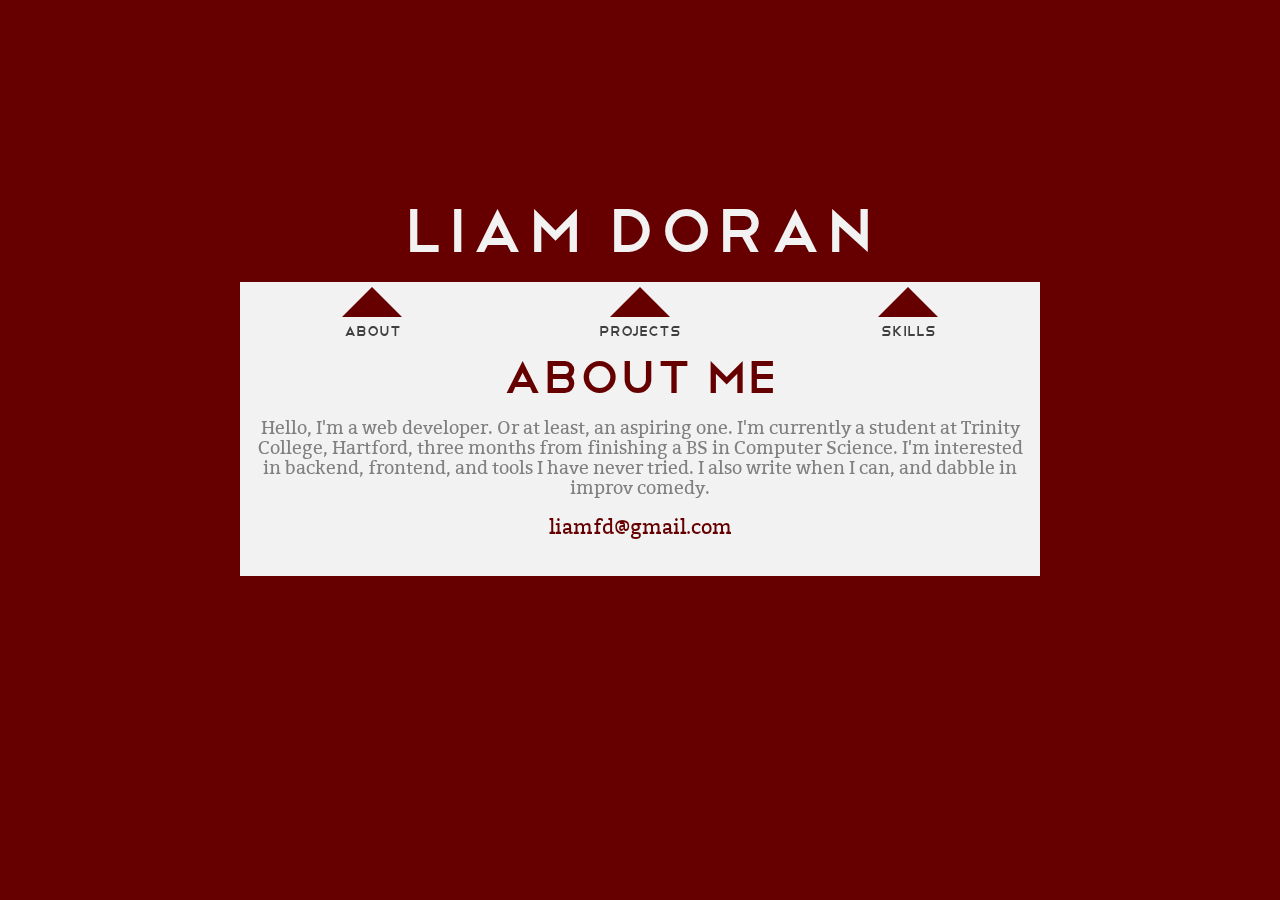
==== commit f8d657ab: "some changes to the mobile projects, mostly font-size" ====
--- a/biopage.html
+++ b/biopage.html
@@ -1,4 +1,4 @@
-<!DOCTYPE html><html><head><title>Liam F Doran</title><meta charset="utf-8"><meta name="viewport" content="width=device-width, user-scalable=false, initial-scale=1, maximum-scale=1"><link rel="stylesheet" type="text/css" href="resources/stylesheets/screen.css"><script language="javascript" type="text/javascript" src="resources/js/lib/jquery-1.9.0.min.js"></script><script language="javascript" type="text/javascript" src="resources/js/background.js"></script><script language="javascript" type="text/javascript" src="resources/js/lib/jquery.flexslider-min.js"></script></head><body><div id="background-slider" class="flexslider_children"><div class="slides"><li><div class="color-container primary"></div><!--	include ../content/bio--></li><li><div class="color-container secondary"></div><!--	include ../content/bio--></li><li><div class="color-container tertiary"></div><!--	include ../content/bio--></li></div></div><div class="centered"><h1 class="name">Liam Doran</h1><div class="frameWrapper"><nav><div class="navBlock"><div class="navEleWrapper"><div class="navShapeBlock"><div class="filler"></div><div class="triangleContainer"><div class="ffTriangleWrapper"><div class="leftTriangle"></div><div class="midTriangle"></div><div class="rightTriangle"></div></div></div><div class="filler"></div></div><h3 class="navTitle">About</h3></div></div><div class="navBlock centerThird"><div class="navEleWrapper"><div class="navShapeBlock"><div class="filler"></div><div class="triangleContainer"><div class="ffTriangleWrapper"><div class="leftTriangle"></div><div class="midTriangle"></div><div class="rightTriangle"></div></div></div><div class="filler"></div></div><h3 class="navTitle">Projects</h3></div></div><div class="navBlock"><div class="navEleWrapper"><div class="navShapeBlock"><div class="filler"></div><div class="triangleContainer"><div class="ffTriangleWrapper"><div class="leftTriangle"></div><div class="midTriangle"></div><div class="rightTriangle"></div></div></div><div class="filler"></div></div><h3 class="navTitle">Skills</h3></div></div></nav><div class="frame"><div class="container"><!--#red red--><!--#green green--><!--#blue blue--><div class="content"><h2 class="aboutTitle">Me</h2><div class="bioText"><p>Hello, I'm a web developer. Or at least, an aspiring one. I'm currently
+<!DOCTYPE html><html><head><title>Liam F Doran</title><meta charset="utf-8"><meta name="viewport" content="width=device-width, user-scalable=false, initial-scale=1, maximum-scale=1"><link rel="stylesheet" type="text/css" href="resources/stylesheets/screen.css"><script language="javascript" type="text/javascript" src="resources/js/lib/jquery-1.9.0.min.js"></script><script language="javascript" type="text/javascript" src="resources/js/background.js"></script><script language="javascript" type="text/javascript" src="resources/js/lib/jquery.flexslider-min.js"></script></head><body><div id="background-slider" class="flexslider_children"><div class="slides"><li><div class="color-container primary"></div><!--	include ../content/bio--></li><li><div class="color-container secondary"></div><!--	include ../content/bio--></li><li><div class="color-container tertiary"></div><!--	include ../content/bio--></li></div></div><div class="centered"><h1 class="name">Liam Doran</h1><div class="frameWrapper"><nav><div class="navBlock"><div class="navEleWrapper"><div class="navShapeBlock"><div class="filler"></div><div class="triangleContainer"><div class="ffTriangleWrapper"><div class="leftTriangle"></div><div class="midTriangle"></div><div class="rightTriangle"></div></div></div><div class="filler"></div></div><h3 class="navTitle">About</h3></div></div><div class="navBlock centerThird"><div class="navEleWrapper"><div class="navShapeBlock"><div class="filler"></div><div class="triangleContainer"><div class="ffTriangleWrapper"><div class="leftTriangle"></div><div class="midTriangle"></div><div class="rightTriangle"></div></div></div><div class="filler"></div></div><h3 class="navTitle">Projects</h3></div></div><div class="navBlock"><div class="navEleWrapper"><div class="navShapeBlock"><div class="filler"></div><div class="triangleContainer"><div class="ffTriangleWrapper"><div class="leftTriangle"></div><div class="midTriangle"></div><div class="rightTriangle"></div></div></div><div class="filler"></div></div><h3 class="navTitle">Skills</h3></div></div></nav><div class="frame"><div class="container"><!--#red red--><!--#green green--><!--#blue blue--><div class="content"><h2 class="aboutTitle">About Me</h2><div class="bioText"><p>Hello, I'm a web developer. Or at least, an aspiring one. I'm currently
 a student at Trinity College, Hartford, three months from finishing a BS in Computer Science.
 I'm interested in backend, frontend, and tools I have never tried.
 I also write when I can, and dabble in improv comedy.</p><a href="mailto:liamfd@gmail.com" class="email">liamfd@gmail.com</a></div></div></div></div></div></div></body></html>--- a/resources/stylesheets/screen.css
+++ b/resources/stylesheets/screen.css
@@ -550,10 +550,13 @@
 
 /* line 64, ../sass/shared/_frame.scss */
 .container {
-  padding: 20px 10px;
-}
-
-/* line 68, ../sass/shared/_frame.scss */
+  padding-top: 10px;
+  padding-left: 10px;
+  padding-right: 10px;
+  padding-bottom: 35px;
+}
+
+/* line 71, ../sass/shared/_frame.scss */
 a.email {
   display: inline-block;
   text-decoration: none;
@@ -562,6 +565,12 @@
   font-size: 20px;
 }
 
+@media only screen and (max-device-width: 480px), only screen and (max-width: 480px) {
+  /* line 81, ../sass/shared/_frame.scss */
+  .centered {
+    margin-top: 0px;
+  }
+}
 		                                   /*
 $triangleHeight: 30px; //really a width too
 .navEleWrapper{
@@ -741,7 +750,6 @@
 .project {
   display: inline-block;
   width: 30%;
-  height: 30px;
   text-align: center;
 }
 /* line 18, ../sass/content/_projects.scss */
@@ -753,10 +761,8 @@
 /* line 24, ../sass/content/_projects.scss */
 .projectImageContainer {
   width: 100%;
-  height: 134px;
   position: relative;
   display: inline-block;
-  overflow: hidden;
   	/*width:30%;
   	vertical-align:top;
   
@@ -783,79 +789,88 @@
   margin-top: 16%;
   color: #f2f2f2;
 }
-/* line 64, ../sass/content/_projects.scss */
+/* line 55, ../sass/content/_projects.scss */
 .projectImageContainer .projectImage {
   text-align: center;
 }
-/* line 66, ../sass/content/_projects.scss */
+/* line 57, ../sass/content/_projects.scss */
 .projectImageContainer .projectImage img {
   display: inline-block;
 }
 
 @media only screen and (min-device-width: 800px), only screen and (min-width: 800px) {
-  /* line 74, ../sass/content/_projects.scss */
+  /* line 65, ../sass/content/_projects.scss */
   .projectImage:hover + .details, .details:hover {
     display: block;
   }
 }
 @media only screen and (max-device-width: 800px), only screen and (max-width: 800px) {
-  /* line 80, ../sass/content/_projects.scss */
+  /* line 71, ../sass/content/_projects.scss */
   .project {
     width: 100%;
     max-width: 480px;
-    min-height: 100px;
     text-align: center;
     color: #303030;
   }
-  /* line 86, ../sass/content/_projects.scss */
+  /* line 77, ../sass/content/_projects.scss */
   .project h3 {
     color: #001030;
     font-size: 2em;
     font-weight: bold;
   }
 
-  /* line 92, ../sass/content/_projects.scss */
-  a.projectImageContainer {
+  /* line 83, ../sass/content/_projects.scss */
+  .projectImageContainer {
+    display: -webkit-box;
+    display: -moz-box;
+    display: -ms-flexbox;
+    display: -webkit-flex;
+    display: flex;
+    position: static;
     width: 100%;
-    display: inline-block;
-    position: static;
-    text-align: center;
-    height: 100px;
+    margin-bottom: 10px;
     background-color: #303030;
     border-radius: 5px;
-    margin-bottom: 10px;
-  }
-  /* line 103, ../sass/content/_projects.scss */
-  a.projectImageContainer .projectImage, a.projectImageContainer .details {
-    height: 100px;
+    overflow: hidden;
+    text-decoration: none;
+  }
+  /* line 96, ../sass/content/_projects.scss */
+  .projectImageContainer .projectImage, .projectImageContainer .details {
     position: static;
     display: inline-block;
     vertical-align: top;
-  }
-  /* line 109, ../sass/content/_projects.scss */
-  a.projectImageContainer .details {
+    height: 100%;
+  }
+  /* line 103, ../sass/content/_projects.scss */
+  .projectImageContainer .details {
+    -webkit-box-flex: 1;
+    -moz-box-flex: 1;
+    -webkit-flex: 1;
+    -ms-flex: 1;
+    flex: 1;
     background-color: #303030;
     padding: 10px;
-    max-width: 60%;
-  }
-  /* line 113, ../sass/content/_projects.scss */
-  a.projectImageContainer .details .text {
+    font-size: .9em;
+  }
+  /* line 108, ../sass/content/_projects.scss */
+  .projectImageContainer .details .text {
     margin-top: 0%;
     text-align: right;
   }
-  /* line 124, ../sass/content/_projects.scss */
-  a.projectImageContainer .projectImage {
-    width: 40%;
-  }
-  /* line 129, ../sass/content/_projects.scss */
-  a.projectImageContainer .projectImage img {
-    max-height: 100%;
-    max-width: none;
-  }
-
-  /* line 136, ../sass/content/_projects.scss */
+  /* line 113, ../sass/content/_projects.scss */
+  .projectImageContainer .projectImage {
+    max-width: 40%;
+  }
+
+  /* line 119, ../sass/content/_projects.scss */
   .projectImage:hover + .details, .details:hover {
     display: inline-block;
+  }
+}
+@media only screen and (max-device-width: 360px), only screen and (max-width: 360px) {
+  /* line 129, ../sass/content/_projects.scss */
+  .projectImageContainer .details {
+    font-size: .8em;
   }
 }
 /* line 1, ../sass/content/_contact.scss */
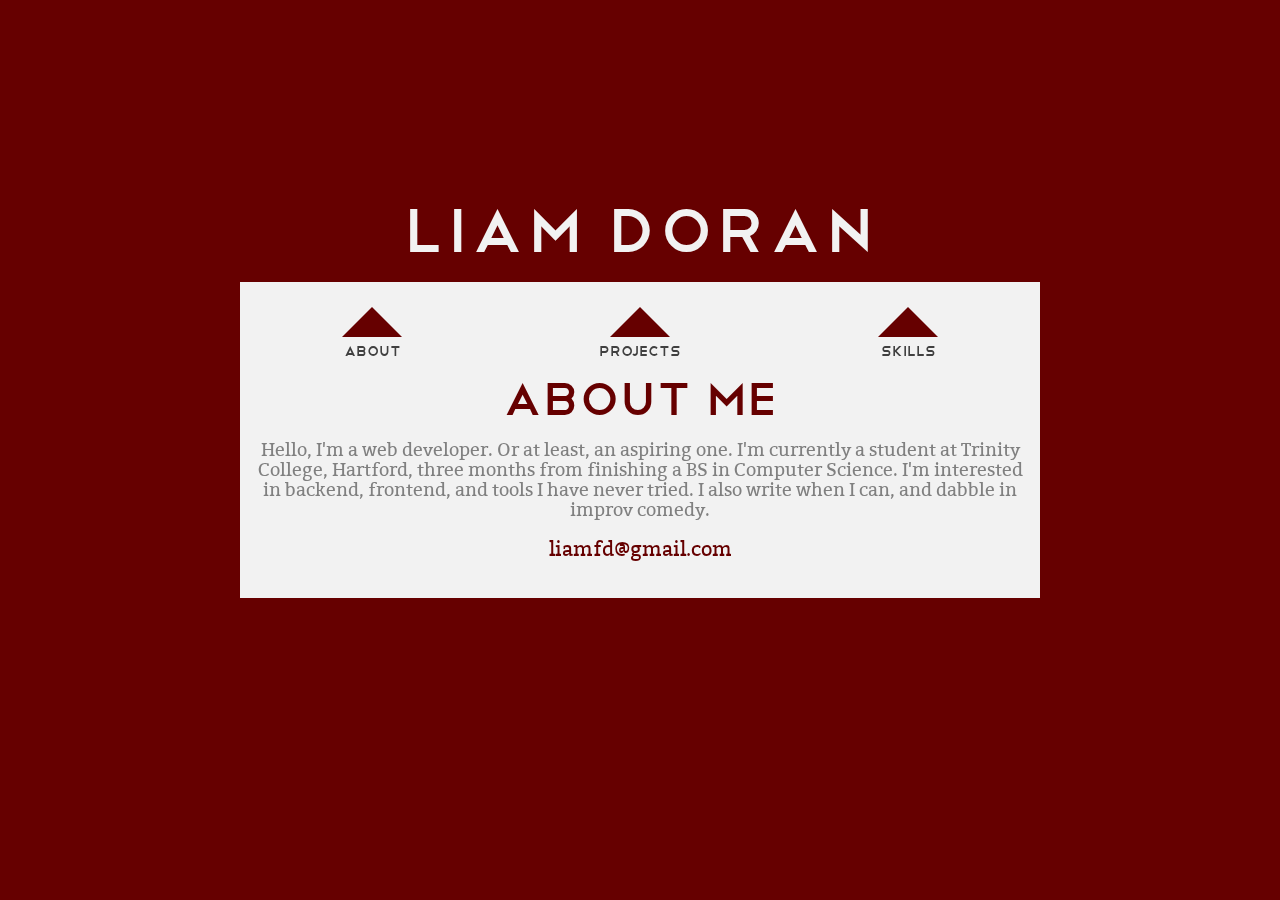
==== commit bbf13cb1: "cleaned up triangles" ====
--- a/biopage.html
+++ b/biopage.html
@@ -1,4 +1,4 @@
-<!DOCTYPE html><html><head><title>Liam F Doran</title><meta charset="utf-8"><meta name="viewport" content="width=device-width, user-scalable=false, initial-scale=1, maximum-scale=1"><link rel="stylesheet" type="text/css" href="resources/stylesheets/screen.css"><script language="javascript" type="text/javascript" src="resources/js/lib/jquery-1.9.0.min.js"></script><script language="javascript" type="text/javascript" src="resources/js/background.js"></script><script language="javascript" type="text/javascript" src="resources/js/lib/jquery.flexslider-min.js"></script></head><body><div id="background-slider" class="flexslider_children"><div class="slides"><li><div class="color-container primary"></div><!--	include ../content/bio--></li><li><div class="color-container secondary"></div><!--	include ../content/bio--></li><li><div class="color-container tertiary"></div><!--	include ../content/bio--></li></div></div><div class="centered"><h1 class="name">Liam Doran</h1><div class="frameWrapper"><nav><div class="navBlock"><div class="navEleWrapper"><div class="navShapeBlock"><div class="filler"></div><div class="triangleContainer"><div class="ffTriangleWrapper"><div class="leftTriangle"></div><div class="midTriangle"></div><div class="rightTriangle"></div></div></div><div class="filler"></div></div><h3 class="navTitle">About</h3></div></div><div class="navBlock centerThird"><div class="navEleWrapper"><div class="navShapeBlock"><div class="filler"></div><div class="triangleContainer"><div class="ffTriangleWrapper"><div class="leftTriangle"></div><div class="midTriangle"></div><div class="rightTriangle"></div></div></div><div class="filler"></div></div><h3 class="navTitle">Projects</h3></div></div><div class="navBlock"><div class="navEleWrapper"><div class="navShapeBlock"><div class="filler"></div><div class="triangleContainer"><div class="ffTriangleWrapper"><div class="leftTriangle"></div><div class="midTriangle"></div><div class="rightTriangle"></div></div></div><div class="filler"></div></div><h3 class="navTitle">Skills</h3></div></div></nav><div class="frame"><div class="container"><!--#red red--><!--#green green--><!--#blue blue--><div class="content"><h2 class="aboutTitle">About Me</h2><div class="bioText"><p>Hello, I'm a web developer. Or at least, an aspiring one. I'm currently
+<!DOCTYPE html><html><head><title>Liam F Doran</title><meta charset="utf-8"><meta name="viewport" content="width=device-width, user-scalable=false, initial-scale=1, maximum-scale=1"><link rel="stylesheet" type="text/css" href="resources/stylesheets/screen.css"><script language="javascript" type="text/javascript" src="resources/js/lib/jquery-1.9.0.min.js"></script><script language="javascript" type="text/javascript" src="resources/js/background.js"></script><script language="javascript" type="text/javascript" src="resources/js/lib/jquery.flexslider-min.js"></script></head><body><div id="background-slider" class="flexslider_children"><div class="slides"><li><div class="color-container primary"></div><!--	include ../content/bio--></li><li><div class="color-container secondary"></div><!--	include ../content/bio--></li><li><div class="color-container tertiary"></div><!--	include ../content/bio--></li></div></div><div class="centered"><h1 class="name">Liam Doran</h1><div class="frameWrapper"><nav><div class="navBlock"><div class="navEleWrapper"><div class="navShapeBlock"><div class="filler"></div><div class="triangleContainer"><div class="ffTriangleWrapper"><div class="midTriangle"></div></div></div><div class="filler"></div></div><h3 class="navTitle">About</h3></div></div><div class="navBlock centerThird"><div class="navEleWrapper"><div class="navShapeBlock"><div class="filler"></div><div class="triangleContainer"><div class="ffTriangleWrapper"><div class="midTriangle"></div></div></div><div class="filler"></div></div><h3 class="navTitle">Projects</h3></div></div><div class="navBlock"><div class="navEleWrapper"><div class="navShapeBlock"><div class="filler"></div><div class="triangleContainer"><div class="ffTriangleWrapper"><div class="midTriangle"></div></div></div><div class="filler"></div></div><h3 class="navTitle">Skills</h3></div></div></nav><div class="frame"><div class="container"><!--#red red--><!--#green green--><!--#blue blue--><div class="content"><h2 class="aboutTitle">About Me</h2><div class="bioText"><p>Hello, I'm a web developer. Or at least, an aspiring one. I'm currently
 a student at Trinity College, Hartford, three months from finishing a BS in Computer Science.
 I'm interested in backend, frontend, and tools I have never tried.
 I also write when I can, and dabble in improv comedy.</p><a href="mailto:liamfd@gmail.com" class="email">liamfd@gmail.com</a></div></div></div></div></div></div></body></html>--- a/resources/stylesheets/screen.css
+++ b/resources/stylesheets/screen.css
@@ -494,44 +494,44 @@
   top: 0px;
   left: 0px;
   height: 100%;
-  overflow: hidden !important;
   width: 100%;
   z-index: -1;
+  overflow: hidden;
   border-width: 0px;
   margin-bottom: 0px;
 }
-/* line 15, ../sass/shared/_frame.scss */
+/* line 16, ../sass/shared/_frame.scss */
 #background-slider .slides {
   position: relative;
   height: 10000px;
   width: 100%;
-  background-color: #0b0b0b;
-}
-/* line 22, ../sass/shared/_frame.scss */
+}
+/* line 23, ../sass/shared/_frame.scss */
 #background-slider .slides li {
   position: relative;
   height: 100%;
   width: 100%;
 }
-/* line 27, ../sass/shared/_frame.scss */
+/* line 28, ../sass/shared/_frame.scss */
 #background-slider .slides li .color-container, #background-slider .slides li .primary, #background-slider .slides li .secondary, #background-slider .slides li .tertiary {
   position: relative;
   min-height: 100%;
   min-width: 100%;
 }
 
-/* line 38, ../sass/shared/_frame.scss */
+/* line 37, ../sass/shared/_frame.scss */
 .centered {
   margin-top: 15%;
   text-align: center;
 }
 
-/* line 42, ../sass/shared/_frame.scss */
+/* line 41, ../sass/shared/_frame.scss */
 .frameWrapper {
   display: inline-block;
   max-width: 800px;
   width: 100%;
   z-index: 10;
+  margin-top: 10px;
 }
 
 /* line 51, ../sass/shared/_frame.scss */
@@ -615,22 +615,20 @@
 /* line 3, ../sass/shared/_newnav.scss */
 nav {
   display: inline-block;
-  height: 40px;
   text-align: center;
   width: 100%;
 }
 
-/* line 12, ../sass/shared/_newnav.scss */
+/* line 9, ../sass/shared/_newnav.scss */
 .navBlock {
   display: inline-block;
   width: 33%;
 }
-/* line 17, ../sass/shared/_newnav.scss */
+/* line 14, ../sass/shared/_newnav.scss */
 .navBlock .navEleWrapper {
   width: 100%;
-  margin-top: 10px;
-}
-/* line 20, ../sass/shared/_newnav.scss */
+}
+/* line 18, ../sass/shared/_newnav.scss */
 .navBlock .navEleWrapper h3.navTitle {
   display: inline-block;
   background-color: #f2f2f2;
@@ -638,16 +636,17 @@
   width: 100%;
 }
 
-/* line 28, ../sass/shared/_newnav.scss */
+/* line 26, ../sass/shared/_newnav.scss */
 .centerThird {
   width: 34%;
 }
 
-/* line 31, ../sass/shared/_newnav.scss */
+/* line 29, ../sass/shared/_newnav.scss */
 .navShapeBlock {
   text-align: center;
   width: 100%;
   border: 5px solid #f2f2f2;
+  border-top: 25px solid #f2f2f2;
   display: -webkit-box;
   display: -moz-box;
   display: -ms-flexbox;
@@ -657,19 +656,19 @@
   margin-right: auto;
 }
 
-/* line 44, ../sass/shared/_newnav.scss */
+/* line 43, ../sass/shared/_newnav.scss */
 .ffTriangleWrapper {
   position: relative;
   display: block;
   height: 30px;
 }
 
-/* line 50, ../sass/shared/_newnav.scss */
+/* line 49, ../sass/shared/_newnav.scss */
 .triangleContainer {
   width: 60px;
   height: 30px;
 }
-/* line 55, ../sass/shared/_newnav.scss */
+/* line 54, ../sass/shared/_newnav.scss */
 .triangleContainer .triangle, .triangleContainer .leftTriangle, .triangleContainer .rightTriangle, .triangleContainer .midTriangle {
   display: inline-block;
   position: absolute;
@@ -678,26 +677,26 @@
   width: 0;
   height: 0;
   border-top: 30px solid #f2f2f2;
-  border-left: 30px solid transparent;
-  border-right: 30px solid transparent;
-}
-/* line 71, ../sass/shared/_newnav.scss */
+  border-left: 30px solid #f2f2f2;
+  border-right: 30px solid #f2f2f2;
+}
+/* line 70, ../sass/shared/_newnav.scss */
 .triangleContainer .leftTriangle {
   left: 0;
   border-left: 0px solid transparent;
 }
-/* line 77, ../sass/shared/_newnav.scss */
+/* line 76, ../sass/shared/_newnav.scss */
 .triangleContainer .rightTriangle {
   left: 30px;
   border-right: 0px solid transparent;
 }
-/* line 82, ../sass/shared/_newnav.scss */
+/* line 81, ../sass/shared/_newnav.scss */
 .triangleContainer .midTriangle {
   border-top: 0px solid transparent;
   border-bottom: 30px solid transparent;
 }
 
-/* line 89, ../sass/shared/_newnav.scss */
+/* line 88, ../sass/shared/_newnav.scss */
 .filler {
   -webkit-box-flex: 1;
   -moz-box-flex: 1;
@@ -708,7 +707,7 @@
   background-color: #f2f2f2;
 }
 
-/* line 96, ../sass/shared/_newnav.scss */
+/* line 95, ../sass/shared/_newnav.scss */
 .triangleContainer:hover .midTriangle {
   border-bottom: 30px solid rgba(255, 255, 255, 0.3);
 }
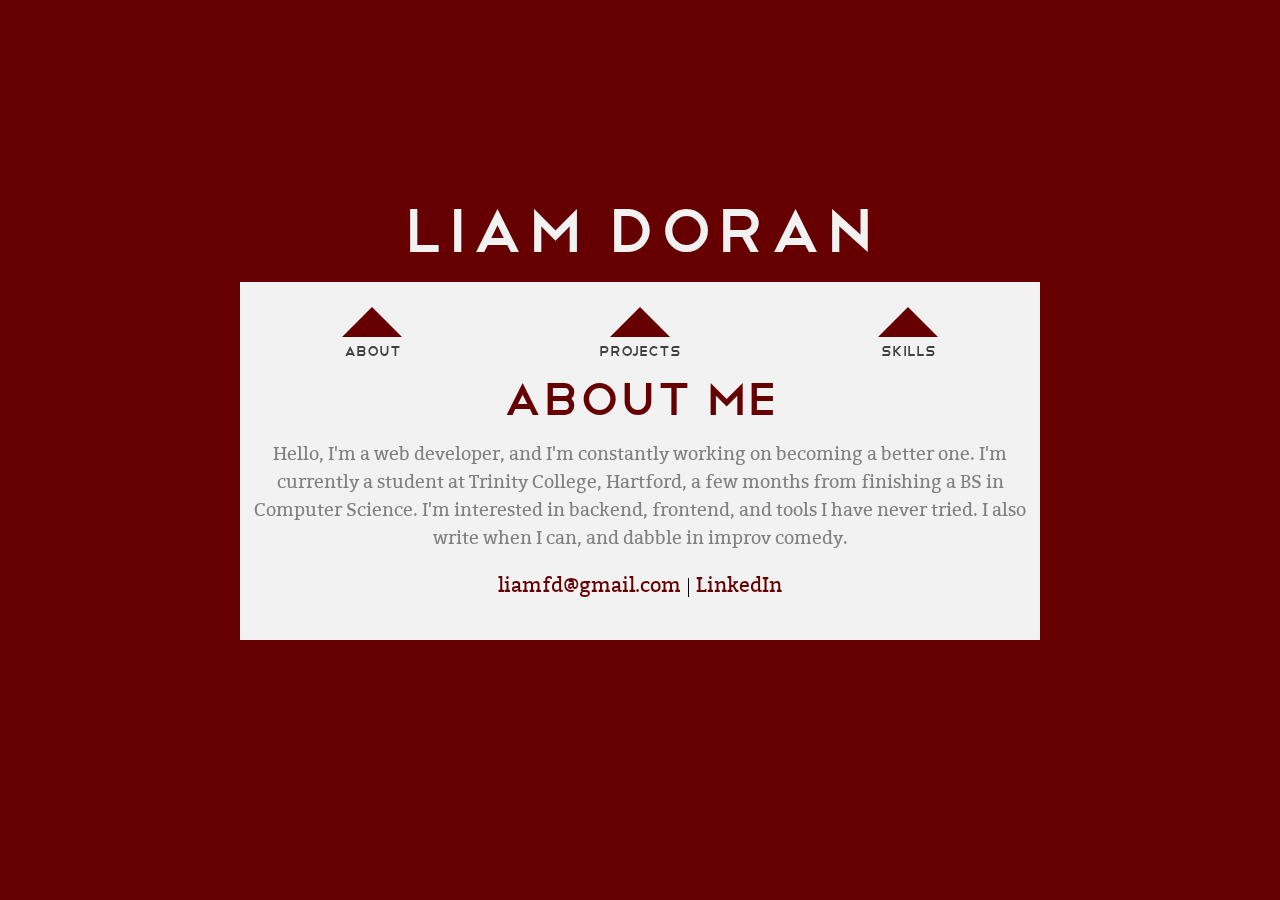
==== commit 3b1525fa: "better looking projects, some content tweaks" ====
--- a/biopage.html
+++ b/biopage.html
@@ -1,4 +1,4 @@
-<!DOCTYPE html><html><head><title>Liam F Doran</title><meta charset="utf-8"><meta name="viewport" content="width=device-width, user-scalable=false, initial-scale=1, maximum-scale=1"><link rel="stylesheet" type="text/css" href="resources/stylesheets/screen.css"><script language="javascript" type="text/javascript" src="resources/js/lib/jquery-1.9.0.min.js"></script><script language="javascript" type="text/javascript" src="resources/js/background.js"></script><script language="javascript" type="text/javascript" src="resources/js/lib/jquery.flexslider-min.js"></script></head><body><div id="background-slider" class="flexslider_children"><div class="slides"><li><div class="color-container primary"></div><!--	include ../content/bio--></li><li><div class="color-container secondary"></div><!--	include ../content/bio--></li><li><div class="color-container tertiary"></div><!--	include ../content/bio--></li></div></div><div class="centered"><h1 class="name">Liam Doran</h1><div class="frameWrapper"><nav><div class="navBlock"><div class="navEleWrapper"><div class="navShapeBlock"><div class="filler"></div><div class="triangleContainer"><div class="ffTriangleWrapper"><div class="midTriangle"></div></div></div><div class="filler"></div></div><h3 class="navTitle">About</h3></div></div><div class="navBlock centerThird"><div class="navEleWrapper"><div class="navShapeBlock"><div class="filler"></div><div class="triangleContainer"><div class="ffTriangleWrapper"><div class="midTriangle"></div></div></div><div class="filler"></div></div><h3 class="navTitle">Projects</h3></div></div><div class="navBlock"><div class="navEleWrapper"><div class="navShapeBlock"><div class="filler"></div><div class="triangleContainer"><div class="ffTriangleWrapper"><div class="midTriangle"></div></div></div><div class="filler"></div></div><h3 class="navTitle">Skills</h3></div></div></nav><div class="frame"><div class="container"><!--#red red--><!--#green green--><!--#blue blue--><div class="content"><h2 class="aboutTitle">About Me</h2><div class="bioText"><p>Hello, I'm a web developer. Or at least, an aspiring one. I'm currently
-a student at Trinity College, Hartford, three months from finishing a BS in Computer Science.
+<!DOCTYPE html><html><head><title>Liam F Doran</title><meta charset="utf-8"><meta name="viewport" content="width=device-width, user-scalable=false, initial-scale=1, maximum-scale=1"><link rel="stylesheet" type="text/css" href="resources/stylesheets/screen.css"><script language="javascript" type="text/javascript" src="resources/js/lib/jquery-1.9.0.min.js"></script><script language="javascript" type="text/javascript" src="resources/js/background.js"></script><script language="javascript" type="text/javascript" src="resources/js/lib/jquery.flexslider-min.js"></script></head><body><div id="background-slider" class="flexslider_children"><div class="slides"><li><div class="color-container primary"></div><!--	include ../content/bio--></li><li><div class="color-container secondary"></div><!--	include ../content/bio--></li><li><div class="color-container tertiary"></div><!--	include ../content/bio--></li></div></div><div class="centered"><h1 class="name">Liam Doran</h1><div class="frameWrapper"><nav><div class="navBlock"><div class="navEleWrapper"><div class="navShapeBlock"><div class="filler"></div><div class="triangleContainer"><div class="ffTriangleWrapper"><a class="midTriangle"></a></div></div><div class="filler"></div></div><h3 class="navTitle">About</h3></div></div><div class="navBlock centerThird"><div class="navEleWrapper"><div class="navShapeBlock"><div class="filler"></div><div class="triangleContainer"><div class="ffTriangleWrapper"><a class="midTriangle"></a></div></div><div class="filler"></div></div><h3 class="navTitle">Projects</h3></div></div><div class="navBlock"><div class="navEleWrapper"><div class="navShapeBlock"><div class="filler"></div><div class="triangleContainer"><div class="ffTriangleWrapper"><a class="midTriangle"></a></div></div><div class="filler"></div></div><h3 class="navTitle">Skills</h3></div></div></nav><div class="frame"><div class="container"><!--#red red--><!--#green green--><!--#blue blue--><div class="content"><h2 class="aboutTitle">About Me</h2><div class="bioText"><p>Hello, I'm a web developer, and I'm constantly working on becoming a better one. I'm currently
+a student at Trinity College, Hartford, a few months from finishing a BS in Computer Science.
 I'm interested in backend, frontend, and tools I have never tried.
-I also write when I can, and dabble in improv comedy.</p><a href="mailto:liamfd@gmail.com" class="email">liamfd@gmail.com</a></div></div></div></div></div></div></body></html>+I also write when I can, and dabble in improv comedy.</p><div class="contactRow"><a href="mailto:liamfd@gmail.com" class="email">liamfd@gmail.com</a>  |   <a href="http://www.linkedin.com/in/liamfdoran/" class="email">LinkedIn</a></div></div></div></div></div></div></div></body></html>--- a/resources/stylesheets/screen.css
+++ b/resources/stylesheets/screen.css
@@ -490,42 +490,43 @@
 #background-slider {
   background-color: gray;
   display: block;
-  position: absolute;
+  position: fixed;
   top: 0px;
   left: 0px;
-  height: 100%;
+  min-width: 100%;
+  min-height: 100%;
   width: 100%;
   z-index: -1;
   overflow: hidden;
   border-width: 0px;
   margin-bottom: 0px;
 }
-/* line 16, ../sass/shared/_frame.scss */
+/* line 17, ../sass/shared/_frame.scss */
 #background-slider .slides {
   position: relative;
   height: 10000px;
   width: 100%;
 }
-/* line 23, ../sass/shared/_frame.scss */
+/* line 24, ../sass/shared/_frame.scss */
 #background-slider .slides li {
   position: relative;
   height: 100%;
   width: 100%;
 }
-/* line 28, ../sass/shared/_frame.scss */
+/* line 29, ../sass/shared/_frame.scss */
 #background-slider .slides li .color-container, #background-slider .slides li .primary, #background-slider .slides li .secondary, #background-slider .slides li .tertiary {
   position: relative;
   min-height: 100%;
   min-width: 100%;
 }
 
-/* line 37, ../sass/shared/_frame.scss */
+/* line 38, ../sass/shared/_frame.scss */
 .centered {
   margin-top: 15%;
   text-align: center;
 }
 
-/* line 41, ../sass/shared/_frame.scss */
+/* line 42, ../sass/shared/_frame.scss */
 .frameWrapper {
   display: inline-block;
   max-width: 800px;
@@ -534,29 +535,30 @@
   margin-top: 10px;
 }
 
-/* line 51, ../sass/shared/_frame.scss */
+/* line 52, ../sass/shared/_frame.scss */
 .frame {
   display: inline-block;
   background-color: #f2f2f2;
   width: 100%;
 }
 
-/* line 58, ../sass/shared/_frame.scss */
+/* line 59, ../sass/shared/_frame.scss */
 h1.name {
   letter-spacing: 3px;
   color: #f2f2f2;
   font-family: "telegrafico", Arial, Helvetica, sans-serif;
 }
 
-/* line 64, ../sass/shared/_frame.scss */
+/* line 65, ../sass/shared/_frame.scss */
 .container {
   padding-top: 10px;
   padding-left: 10px;
   padding-right: 10px;
   padding-bottom: 35px;
-}
-
-/* line 71, ../sass/shared/_frame.scss */
+  min-height: 280px;
+}
+
+/* line 73, ../sass/shared/_frame.scss */
 a.email {
   display: inline-block;
   text-decoration: none;
@@ -566,7 +568,7 @@
 }
 
 @media only screen and (max-device-width: 480px), only screen and (max-width: 480px) {
-  /* line 81, ../sass/shared/_frame.scss */
+  /* line 83, ../sass/shared/_frame.scss */
   .centered {
     margin-top: 0px;
   }
@@ -667,11 +669,24 @@
 .triangleContainer {
   width: 60px;
   height: 30px;
+  /*
+  	.leftTriangle{
+  		@extend .triangle;
+  		left:0;
+  		border-left:0px solid transparent;
+  
+  	}
+  	.rightTriangle{
+  		@extend .triangle;
+  		left:$triangleHeight;
+  		border-right:0px solid transparent;
+  	}*/
 }
 /* line 54, ../sass/shared/_newnav.scss */
-.triangleContainer .triangle, .triangleContainer .leftTriangle, .triangleContainer .rightTriangle, .triangleContainer .midTriangle {
+.triangleContainer .triangle, .triangleContainer a.midTriangle {
   display: inline-block;
   position: absolute;
+  cursor: pointer;
   left: 0;
   z-index: 2;
   width: 0;
@@ -680,18 +695,8 @@
   border-left: 30px solid #f2f2f2;
   border-right: 30px solid #f2f2f2;
 }
-/* line 70, ../sass/shared/_newnav.scss */
-.triangleContainer .leftTriangle {
-  left: 0;
-  border-left: 0px solid transparent;
-}
-/* line 76, ../sass/shared/_newnav.scss */
-.triangleContainer .rightTriangle {
-  left: 30px;
-  border-right: 0px solid transparent;
-}
 /* line 81, ../sass/shared/_newnav.scss */
-.triangleContainer .midTriangle {
+.triangleContainer a.midTriangle {
   border-top: 0px solid transparent;
   border-bottom: 30px solid transparent;
 }
@@ -712,6 +717,11 @@
   border-bottom: 30px solid rgba(255, 255, 255, 0.3);
 }
 
+/* line 99, ../sass/shared/_newnav.scss */
+.triangleContainer:active .midTriangle {
+  border-bottom: 30px solid rgba(0, 0, 0, 0.3);
+}
+
 /* line 1, ../sass/content/_bio.scss */
 h2.aboutTitle {
   color: #660000;
@@ -720,7 +730,7 @@
 /* line 5, ../sass/content/_bio.scss */
 .bioText {
   padding-top: 10px;
-  line-height: 20px;
+  line-height: 2.8em;
 }
 /* line 8, ../sass/content/_bio.scss */
 .bioText p {
@@ -732,6 +742,12 @@
   width: 100%;
 }
 
+/* line 17, ../sass/content/_bio.scss */
+.contactRow {
+  text-align: center;
+  font-size: 2em;
+}
+
 /* line 4, ../sass/content/_projects.scss */
 h2.projectsTitle {
   color: #001030;
@@ -741,25 +757,24 @@
 .projectsRow {
   width: 100%;
   text-align: center;
-  min-height: 150px;
+  min-height: 170px;
   margin-top: 10px;
 }
 
 /* line 13, ../sass/content/_projects.scss */
 .project {
   display: inline-block;
-  width: 30%;
+  width: 33%;
   text-align: center;
 }
 /* line 18, ../sass/content/_projects.scss */
 .project h3 {
-  font-weight: bold;
   font-color: #001030;
 }
 
-/* line 24, ../sass/content/_projects.scss */
+/* line 23, ../sass/content/_projects.scss */
 .projectImageContainer {
-  width: 100%;
+  width: 96%;
   position: relative;
   display: inline-block;
   	/*width:30%;
@@ -779,46 +794,60 @@
 }
 /* line 46, ../sass/content/_projects.scss */
 .projectImageContainer .details {
+  height: 141px;
+  padding: 0px 5px;
   display: none;
   z-index: 10;
   background-color: rgba(0, 0, 0, 0.8);
-}
-/* line 50, ../sass/content/_projects.scss */
+  text-align: center;
+}
+/* line 53, ../sass/content/_projects.scss */
 .projectImageContainer .details .text {
-  margin-top: 16%;
+  display: inline-block;
+  vertical-align: middle;
+  width: 100%;
   color: #f2f2f2;
 }
-/* line 55, ../sass/content/_projects.scss */
+/* line 60, ../sass/content/_projects.scss */
+.projectImageContainer .details:before {
+  content: '';
+  display: inline-block;
+  height: 100%;
+  vertical-align: middle;
+  margin-right: -.25em;
+  /*Adjusts for spacing*/
+}
+/* line 68, ../sass/content/_projects.scss */
 .projectImageContainer .projectImage {
   text-align: center;
 }
-/* line 57, ../sass/content/_projects.scss */
+/* line 70, ../sass/content/_projects.scss */
 .projectImageContainer .projectImage img {
   display: inline-block;
 }
 
 @media only screen and (min-device-width: 800px), only screen and (min-width: 800px) {
-  /* line 65, ../sass/content/_projects.scss */
+  /* line 78, ../sass/content/_projects.scss */
   .projectImage:hover + .details, .details:hover {
     display: block;
   }
 }
 @media only screen and (max-device-width: 800px), only screen and (max-width: 800px) {
-  /* line 71, ../sass/content/_projects.scss */
+  /* line 84, ../sass/content/_projects.scss */
   .project {
     width: 100%;
     max-width: 480px;
     text-align: center;
     color: #303030;
   }
-  /* line 77, ../sass/content/_projects.scss */
+  /* line 90, ../sass/content/_projects.scss */
   .project h3 {
     color: #001030;
     font-size: 2em;
     font-weight: bold;
   }
 
-  /* line 83, ../sass/content/_projects.scss */
+  /* line 96, ../sass/content/_projects.scss */
   .projectImageContainer {
     display: -webkit-box;
     display: -moz-box;
@@ -833,14 +862,14 @@
     overflow: hidden;
     text-decoration: none;
   }
-  /* line 96, ../sass/content/_projects.scss */
+  /* line 109, ../sass/content/_projects.scss */
   .projectImageContainer .projectImage, .projectImageContainer .details {
     position: static;
     display: inline-block;
     vertical-align: top;
     height: 100%;
   }
-  /* line 103, ../sass/content/_projects.scss */
+  /* line 116, ../sass/content/_projects.scss */
   .projectImageContainer .details {
     -webkit-box-flex: 1;
     -moz-box-flex: 1;
@@ -851,29 +880,29 @@
     padding: 10px;
     font-size: .9em;
   }
-  /* line 108, ../sass/content/_projects.scss */
+  /* line 121, ../sass/content/_projects.scss */
   .projectImageContainer .details .text {
     margin-top: 0%;
     text-align: right;
   }
-  /* line 113, ../sass/content/_projects.scss */
+  /* line 126, ../sass/content/_projects.scss */
   .projectImageContainer .projectImage {
     max-width: 40%;
   }
 
-  /* line 119, ../sass/content/_projects.scss */
+  /* line 132, ../sass/content/_projects.scss */
   .projectImage:hover + .details, .details:hover {
     display: inline-block;
   }
 }
 @media only screen and (max-device-width: 360px), only screen and (max-width: 360px) {
-  /* line 129, ../sass/content/_projects.scss */
+  /* line 142, ../sass/content/_projects.scss */
   .projectImageContainer .details {
     font-size: .8em;
   }
 }
 /* line 1, ../sass/content/_contact.scss */
-h2.contactTitle {
+h2.skillsTitle {
   color: #004400;
 }
 
@@ -882,10 +911,11 @@
   display: inline-block;
   text-align: left;
   max-width: 600px;
+  line-height: 2.5em;
   color: gray;
 }
 
-/* line 12, ../sass/content/_contact.scss */
+/* line 13, ../sass/content/_contact.scss */
 .area {
   margin: 10px 0px;
 }
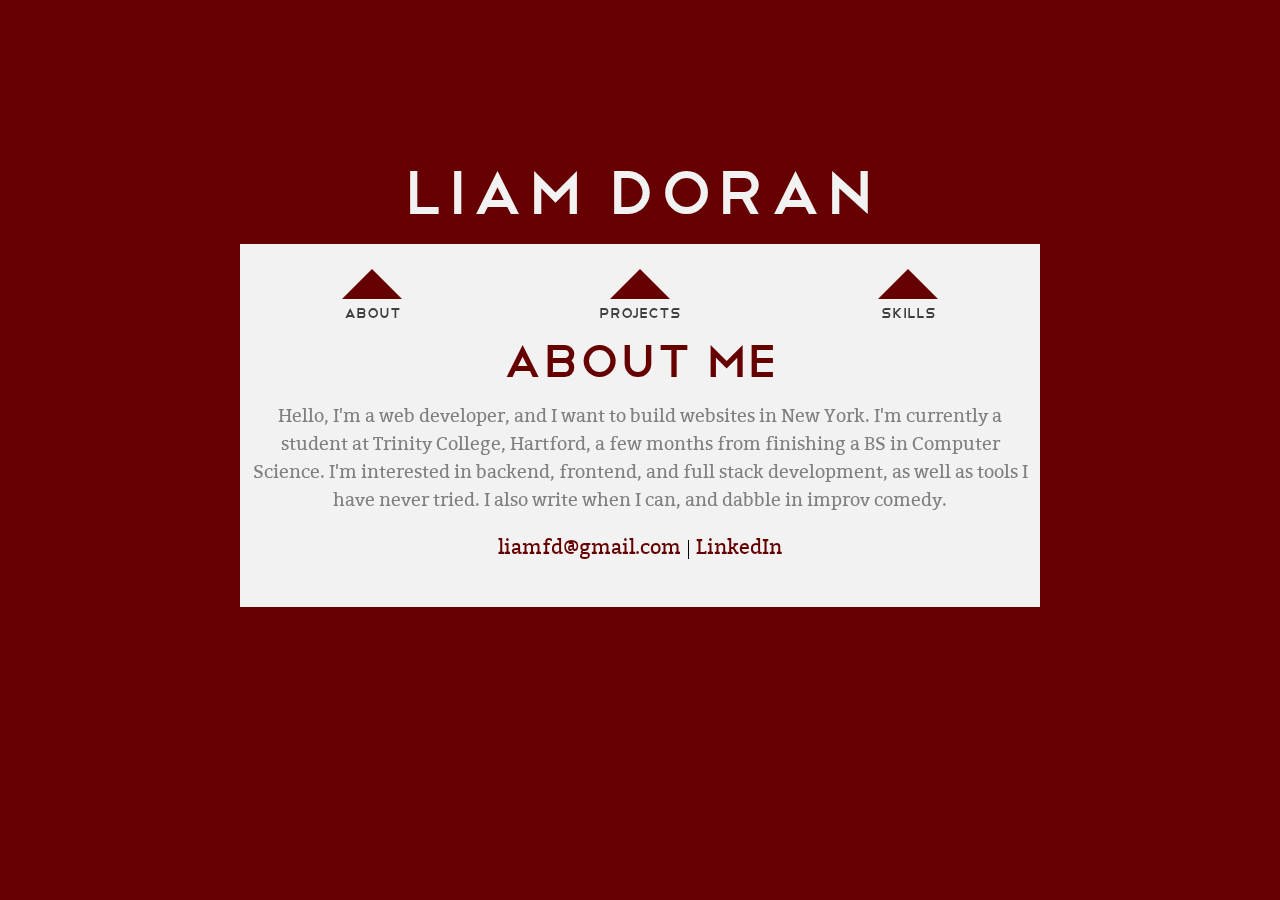
==== commit 480096f4: "removing the open-carousel file" ====
--- a/biopage.html
+++ b/biopage.html
@@ -1,4 +1,4 @@
-<!DOCTYPE html><html><head><title>Liam F Doran</title><meta charset="utf-8"><meta name="viewport" content="width=device-width, user-scalable=false, initial-scale=1, maximum-scale=1"><link rel="stylesheet" type="text/css" href="resources/stylesheets/screen.css"><script language="javascript" type="text/javascript" src="resources/js/lib/jquery-1.9.0.min.js"></script><script language="javascript" type="text/javascript" src="resources/js/background.js"></script><script language="javascript" type="text/javascript" src="resources/js/lib/jquery.flexslider-min.js"></script></head><body><div id="background-slider" class="flexslider_children"><div class="slides"><li><div class="color-container primary"></div><!--	include ../content/bio--></li><li><div class="color-container secondary"></div><!--	include ../content/bio--></li><li><div class="color-container tertiary"></div><!--	include ../content/bio--></li></div></div><div class="centered"><h1 class="name">Liam Doran</h1><div class="frameWrapper"><nav><div class="navBlock"><div class="navEleWrapper"><div class="navShapeBlock"><div class="filler"></div><div class="triangleContainer"><div class="ffTriangleWrapper"><a class="midTriangle"></a></div></div><div class="filler"></div></div><h3 class="navTitle">About</h3></div></div><div class="navBlock centerThird"><div class="navEleWrapper"><div class="navShapeBlock"><div class="filler"></div><div class="triangleContainer"><div class="ffTriangleWrapper"><a class="midTriangle"></a></div></div><div class="filler"></div></div><h3 class="navTitle">Projects</h3></div></div><div class="navBlock"><div class="navEleWrapper"><div class="navShapeBlock"><div class="filler"></div><div class="triangleContainer"><div class="ffTriangleWrapper"><a class="midTriangle"></a></div></div><div class="filler"></div></div><h3 class="navTitle">Skills</h3></div></div></nav><div class="frame"><div class="container"><!--#red red--><!--#green green--><!--#blue blue--><div class="content"><h2 class="aboutTitle">About Me</h2><div class="bioText"><p>Hello, I'm a web developer, and I'm constantly working on becoming a better one. I'm currently
+<!DOCTYPE html><html><head><title>Liam F Doran</title><meta charset="utf-8"><meta name="viewport" content="width=device-width, user-scalable=false, initial-scale=1, maximum-scale=1"><link rel="stylesheet" type="text/css" href="resources/stylesheets/screen.css"><script language="javascript" type="text/javascript" src="resources/js/lib/jquery-1.9.0.min.js"></script><script language="javascript" type="text/javascript" src="resources/js/background.js"></script><script language="javascript" type="text/javascript" src="resources/js/lib/jquery.flexslider-min.js"></script></head><body><div id="background-slider" class="flexslider_children"><div class="slides"><li><div class="color-container primary"></div><!--	include ../content/bio--></li><li><div class="color-container secondary"></div><!--	include ../content/bio--></li><li><div class="color-container tertiary"></div><!--	include ../content/bio--></li></div></div><div class="centered"><h1 class="name">Liam Doran</h1><div class="frameWrapper"><nav><div class="navBlock"><div class="navEleWrapper"><div class="navShapeBlock"><div class="filler"></div><div class="triangleContainer"><div class="ffTriangleWrapper"><a class="midTriangle"></a></div></div><div class="filler"></div></div><h3 class="navTitle">About</h3></div></div><div class="navBlock centerThird"><div class="navEleWrapper"><div class="navShapeBlock"><div class="filler"></div><div class="triangleContainer"><div class="ffTriangleWrapper"><a class="midTriangle"></a></div></div><div class="filler"></div></div><h3 class="navTitle">Projects</h3></div></div><div class="navBlock"><div class="navEleWrapper"><div class="navShapeBlock"><div class="filler"></div><div class="triangleContainer"><div class="ffTriangleWrapper"><a class="midTriangle"></a></div></div><div class="filler"></div></div><h3 class="navTitle">Skills</h3></div></div></nav><div class="frame"><div class="container"><!--#red red--><!--#green green--><!--#blue blue--><div class="content"><h2 class="aboutTitle">About Me</h2><div class="bioText"><p>Hello, I'm a web developer, and I want to build websites in New York. I'm currently
 a student at Trinity College, Hartford, a few months from finishing a BS in Computer Science.
-I'm interested in backend, frontend, and tools I have never tried.
+I'm interested in backend, frontend, and full stack development, as well as tools I have never tried.
 I also write when I can, and dabble in improv comedy.</p><div class="contactRow"><a href="mailto:liamfd@gmail.com" class="email">liamfd@gmail.com</a>  |   <a href="http://www.linkedin.com/in/liamfdoran/" class="email">LinkedIn</a></div></div></div></div></div></div></div></body></html>--- a/resources/stylesheets/screen.css
+++ b/resources/stylesheets/screen.css
@@ -522,7 +522,7 @@
 
 /* line 38, ../sass/shared/_frame.scss */
 .centered {
-  margin-top: 15%;
+  margin-top: 12%;
   text-align: center;
 }
 
@@ -570,7 +570,22 @@
 @media only screen and (max-device-width: 480px), only screen and (max-width: 480px) {
   /* line 83, ../sass/shared/_frame.scss */
   .centered {
-    margin-top: 0px;
+    margin-top: 5px;
+  }
+
+  /* line 86, ../sass/shared/_frame.scss */
+  h1.name {
+    font-size: 5.3em;
+  }
+
+  /* line 89, ../sass/shared/_frame.scss */
+  h2 {
+    font-size: 5em;
+  }
+
+  /* line 92, ../sass/shared/_frame.scss */
+  .container {
+    font-size: .9em;
   }
 }
 		                                   /*
@@ -731,18 +746,19 @@
 .bioText {
   padding-top: 10px;
   line-height: 2.8em;
-}
-/* line 8, ../sass/content/_bio.scss */
+  min-height: 180px;
+}
+/* line 9, ../sass/content/_bio.scss */
 .bioText p {
   color: gray;
 }
 
-/* line 13, ../sass/content/_bio.scss */
+/* line 14, ../sass/content/_bio.scss */
 .bioWrapper {
   width: 100%;
 }
 
-/* line 17, ../sass/content/_bio.scss */
+/* line 18, ../sass/content/_bio.scss */
 .contactRow {
   text-align: center;
   font-size: 2em;
@@ -768,11 +784,17 @@
   text-align: center;
 }
 /* line 18, ../sass/content/_projects.scss */
-.project h3 {
-  font-color: #001030;
-}
-
+.project a.link_title {
+  color: #0b0b0b;
+  font-family: "telegrafico", Arial, Helvetica, sans-serif;
+  text-decoration: none;
+}
 /* line 23, ../sass/content/_projects.scss */
+.project a.link_title:visited {
+  color: #0b0b0b;
+}
+
+/* line 28, ../sass/content/_projects.scss */
 .projectImageContainer {
   width: 96%;
   position: relative;
@@ -783,7 +805,7 @@
   	background-color:$grey;
   	height:30px;*/
 }
-/* line 37, ../sass/content/_projects.scss */
+/* line 42, ../sass/content/_projects.scss */
 .projectImageContainer .projectImage, .projectImageContainer .details {
   width: 100%;
   height: 133px;
@@ -792,7 +814,7 @@
   left: 0;
   z-index: 1;
 }
-/* line 46, ../sass/content/_projects.scss */
+/* line 51, ../sass/content/_projects.scss */
 .projectImageContainer .details {
   height: 141px;
   padding: 0px 5px;
@@ -801,14 +823,14 @@
   background-color: rgba(0, 0, 0, 0.8);
   text-align: center;
 }
-/* line 53, ../sass/content/_projects.scss */
+/* line 58, ../sass/content/_projects.scss */
 .projectImageContainer .details .text {
   display: inline-block;
   vertical-align: middle;
   width: 100%;
   color: #f2f2f2;
 }
-/* line 60, ../sass/content/_projects.scss */
+/* line 65, ../sass/content/_projects.scss */
 .projectImageContainer .details:before {
   content: '';
   display: inline-block;
@@ -817,37 +839,37 @@
   margin-right: -.25em;
   /*Adjusts for spacing*/
 }
-/* line 68, ../sass/content/_projects.scss */
+/* line 73, ../sass/content/_projects.scss */
 .projectImageContainer .projectImage {
   text-align: center;
 }
-/* line 70, ../sass/content/_projects.scss */
+/* line 75, ../sass/content/_projects.scss */
 .projectImageContainer .projectImage img {
   display: inline-block;
 }
 
 @media only screen and (min-device-width: 800px), only screen and (min-width: 800px) {
-  /* line 78, ../sass/content/_projects.scss */
+  /* line 83, ../sass/content/_projects.scss */
   .projectImage:hover + .details, .details:hover {
     display: block;
   }
 }
 @media only screen and (max-device-width: 800px), only screen and (max-width: 800px) {
-  /* line 84, ../sass/content/_projects.scss */
+  /* line 89, ../sass/content/_projects.scss */
   .project {
     width: 100%;
     max-width: 480px;
     text-align: center;
     color: #303030;
   }
-  /* line 90, ../sass/content/_projects.scss */
+  /* line 95, ../sass/content/_projects.scss */
   .project h3 {
     color: #001030;
     font-size: 2em;
     font-weight: bold;
   }
 
-  /* line 96, ../sass/content/_projects.scss */
+  /* line 101, ../sass/content/_projects.scss */
   .projectImageContainer {
     display: -webkit-box;
     display: -moz-box;
@@ -858,18 +880,18 @@
     width: 100%;
     margin-bottom: 10px;
     background-color: #303030;
-    border-radius: 5px;
     overflow: hidden;
     text-decoration: none;
   }
-  /* line 109, ../sass/content/_projects.scss */
+  /* line 114, ../sass/content/_projects.scss */
   .projectImageContainer .projectImage, .projectImageContainer .details {
     position: static;
     display: inline-block;
     vertical-align: top;
     height: 100%;
-  }
-  /* line 116, ../sass/content/_projects.scss */
+    max-height: 100px;
+  }
+  /* line 122, ../sass/content/_projects.scss */
   .projectImageContainer .details {
     -webkit-box-flex: 1;
     -moz-box-flex: 1;
@@ -880,25 +902,48 @@
     padding: 10px;
     font-size: .9em;
   }
-  /* line 121, ../sass/content/_projects.scss */
+  /* line 127, ../sass/content/_projects.scss */
   .projectImageContainer .details .text {
     margin-top: 0%;
     text-align: right;
   }
-  /* line 126, ../sass/content/_projects.scss */
+  /* line 132, ../sass/content/_projects.scss */
   .projectImageContainer .projectImage {
     max-width: 40%;
   }
 
-  /* line 132, ../sass/content/_projects.scss */
+  /* line 138, ../sass/content/_projects.scss */
   .projectImage:hover + .details, .details:hover {
     display: inline-block;
   }
 }
-@media only screen and (max-device-width: 360px), only screen and (max-width: 360px) {
-  /* line 142, ../sass/content/_projects.scss */
+@media only screen and (max-device-width: 480px), only screen and (max-width: 480px) {
+  /* line 146, ../sass/content/_projects.scss */
+  .projectImageContainer {
+    min-height: none;
+    height: none;
+  }
+  /* line 149, ../sass/content/_projects.scss */
+  .projectImageContainer .projectImage {
+    min-height: none;
+    height: none;
+    overflow: none;
+    margin-bottom: -4px;
+  }
+  /* line 155, ../sass/content/_projects.scss */
+  .projectImageContainer .projectImage img {
+    max-height: 100%;
+    max-width: 100%;
+  }
+  /* line 160, ../sass/content/_projects.scss */
   .projectImageContainer .details {
     font-size: .8em;
+  }
+}
+@media only screen and (max-device-width: 360px), only screen and (max-width: 360px) {
+  /* line 170, ../sass/content/_projects.scss */
+  .projectImageContainer .details {
+    font-size: .7em;
   }
 }
 /* line 1, ../sass/content/_contact.scss */
